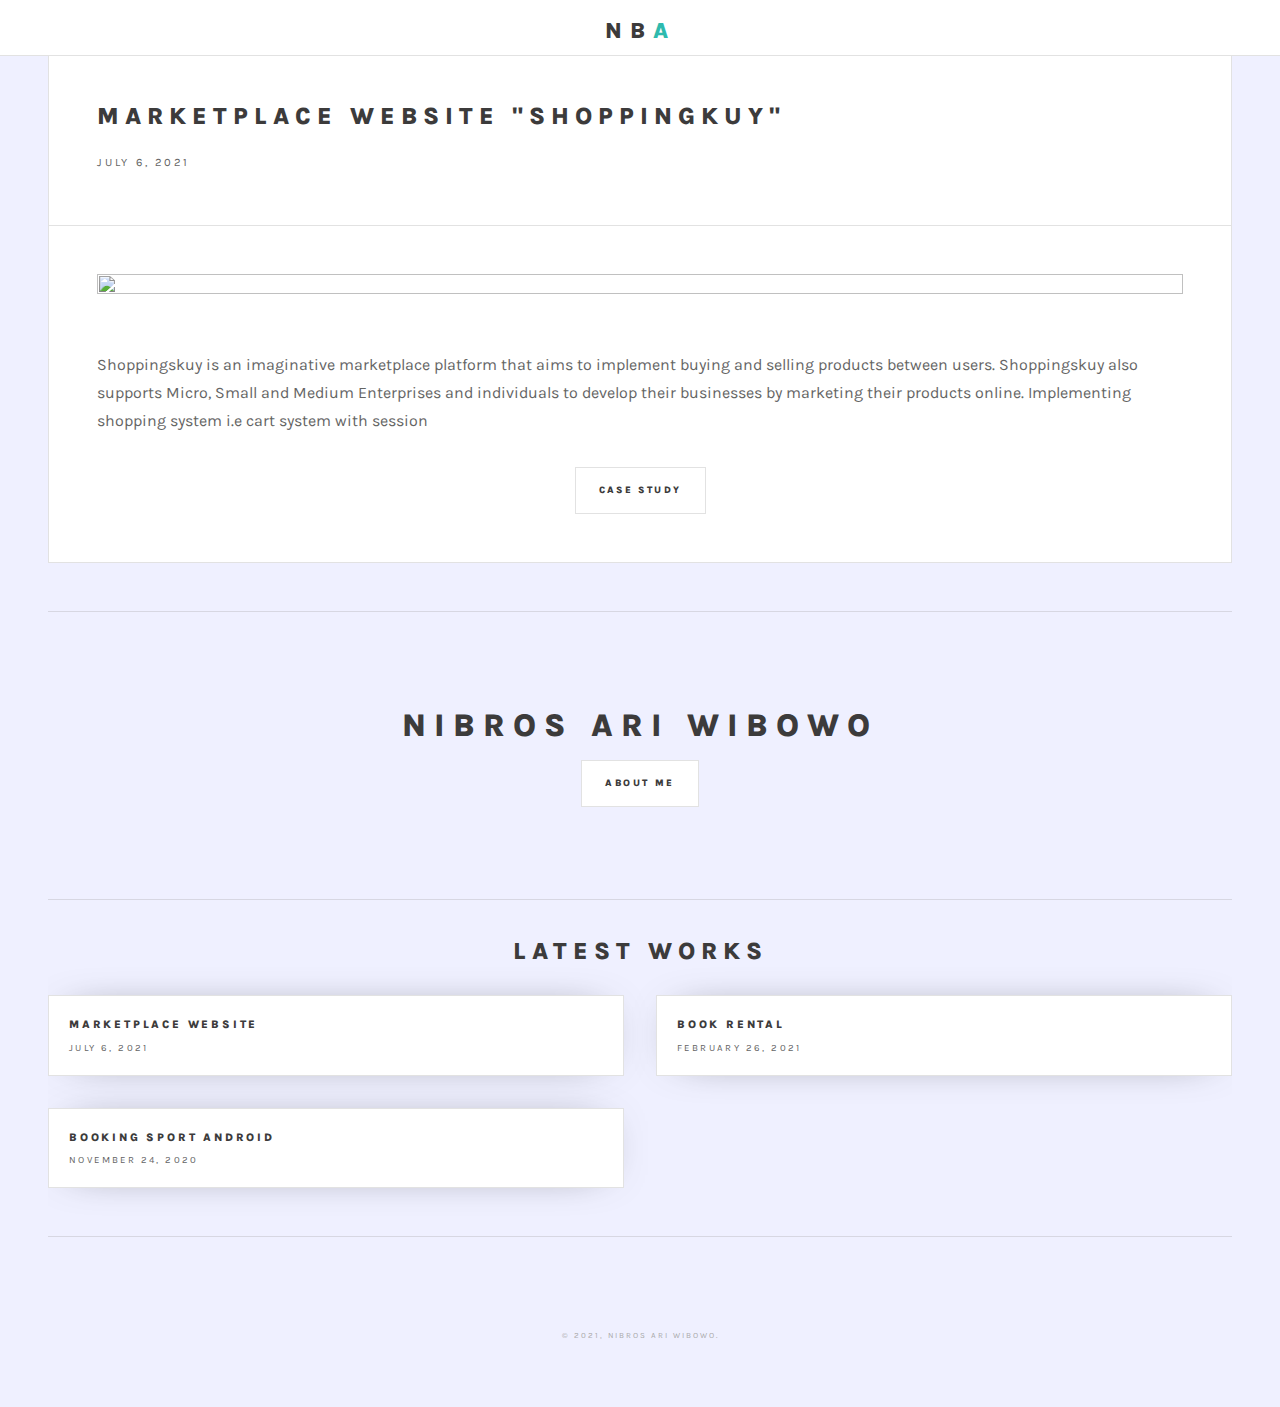
==== index.html @ beeecc29 "Intro on bookrent.html" ====
<!DOCTYPE HTML>
<html>

<head>
	<title>Portofolio Nibros Ari Wibowo</title>
	<meta charset="utf-8" />
	<meta name="viewport" content="width=device-width, initial-scale=1, user-scalable=no" />
	<link rel="stylesheet" href="assets/css/main.css" />
</head>

<body class="is-preload">
	<i class="fas fa-arrow-up" onclick="topFunction()" id="goTopBtn" title="Go to top"></i>

	<!-- Wrapper -->
	<div id="wrapper">

		<!-- Header -->
		<header id="header">
			<h1 style="font-size: 2rem;"><a href="index.html">NB<span style="color: #2ebaae;">A</span></a></h1>
		</header>

		<!-- Main -->
		<div id="main">

			<!-- Post -->
			<article class="post">
				<header>
					<div class="title">
						<h2><a href="shoppingskuy.html">Marketplace Website "Shoppingkuy"</a></h2>
						<p>July 6, 2021</p>
					</div>
				</header>
				<a href="shoppingskuy.html" class="image featured"><img src="images/shoppingskuy-thumbnail.jpg" alt=""
						height="10%" /></a>
				<p>Shoppingskuy is an imaginative marketplace platform that aims to implement buying and
					selling products
					between
					users. Shoppingskuy also supports Micro, Small and Medium Enterprises and individuals to develop their
					businesses
					by marketing their products online. Implementing shopping system i.e cart system with session</p>
				<footer>
					<ul class="actions reading">
						<li><a href="shoppingskuy.html" class="button icon solid fa-arrow-right">CASE STUDY</a></li>
					</ul>
				</footer>
			</article>
		</div>

		<!-- Sidebar -->
		<section id="sidebar">

			<!-- Intro -->
			<section id="intro">
				<header class="pad-body">
					<h2>Nibros Ari Wibowo</h2>
					<a href="#aboutme" class="button icon solid fa-user" for="modal-1">About Me</a>
					<ul class="icons">
						<li><a href="https://github.com/ariiera-code" class="icon brands fa-github"><span
									class="label">Github</span></a>
						</li>
						<li><a href="#" class="icon brands fa-linkedin-in"><span class="label">Linked-in</span></a></li>
						<li><a href="https://mail.google.com/mail/?view=cm&fs=1&to=thankyounibros@gmail.com"
								class="icon solid fa-envelope"><span class="label">Email</span></a>
						</li>
					</ul>
				</header>
			</section>

			<!-- Mini Posts -->
			<section>
				<h2 style="font-size: 1.5rem;">Latest Works</h2>
				<div class="mini-posts">
					<!-- Mini Post -->
					<article class="mini-post">
						<header>
							<h3><a href="shoppingskuy.html">Marketplace Website</a></h3>
							<time class="published" datetime="2021-7-6">July 6, 2021</time>
						</header>
						<a href="shoppingskuy.html" class="image"><img src="images/shoppingskuy-thumbnail.jpg" alt="" /></a>
					</article>

					<!-- Mini Post -->
					<article class="mini-post">
						<header>
							<h3><a href="bookrents.html">Book Rental</a></h3>
							<time class="published" datetime="2021-2-26">February 26, 2021</time>
						</header>
						<a href="bookrents.html" class="image"><img src="images/bookrents-thumbnail.jpg" alt="" /></a>
					</article>

					<!-- Mini Post -->
					<article class="mini-post">
						<header>
							<h3><a href="booksport.html">Booking Sport Android</a></h3>
							<time class="published" datetime="2020-11-24">November 24, 2020</time>
						</header>
						<a href="booksport.html" class="image"><img src="images/booksport-thumbnail.jpg" alt="" /></a>
					</article>
				</div>
			</section>

			<!-- Footer -->
			<section id="footer" style="text-align: center;">
				<ul class="icons">
					<li><a href="https://github.com/ariiera-code" class="icon brands fa-github"><span
								class="label">Github</span></a>
					</li>
					<li><a href="#" class="icon brands fa-linkedin-in"><span class="label">Linked-in</span></a></li>
					<li>
						<div href="thankyounibros@gmail.com" class="icon solid fa-envelope popup"
							onclick='CopyToClipboard("thankyounibros@gmail.com", true, "Email copied to clipboard" )'>
							<span class="popuptext" id="emailPopup">Email Copied!</span>
						</div>
					</li>
				</ul>
				<p class="copyright">&copy; 2021, Nibros Ari Wibowo.</p>
			</section>

		</section>

	</div>

	<!-- Modal - About me -->
	<div class="cssmodal dialog" id="aboutme">
		<a href="#/" class="veil"></a>
		<figure>
			<h2>About Me<a href="#/" class="smallclose icon solid fa-times" aria-label="Close Modal Box"
					style="padding:0;"></a></h2>
			I am a self-starter and creative thinker. Hard-working <strong>Full-Stack Developer</strong> with a flair for
			creating elegant
			solutions in the least amount of time. <strong>Looking for growth opportunities</strong> to try new technologies
			and
			grow
			my
			technical
			skill set in a <strong>team-based</strong> atmosphere.
		</figure>
	</div>

	<!-- Scripts -->
	<script src="assets/js/jquery.min.js"></script>
	<script src="assets/js/browser.min.js"></script>
	<script src="assets/js/breakpoints.min.js"></script>
	<script src="assets/js/util.js"></script>
	<script src="assets/js/main.js"></script>

</body>

</html>
---- assets/css/main.css ----
@import url(fontawesome-all.min.css);
@import url('https://fonts.googleapis.com/css2?family=Source+Code+Pro:wght@300;400&display=swap');
@import url('https://fonts.googleapis.com/css2?family=Karla:wght@300;400;500;700;800;900');
@import url('https://fonts.googleapis.com/css2?family=Libre+Baskerville&display=swap');

/*
	Future Imperfect by HTML5 UP
	html5up.net | @ajlkn
	Free for personal and commercial use under the CCA 3.0 license (html5up.net/license)
*/

:root{
	scrollbar-color: #2ebaae rgb(34, 40, 49) !important;
  scrollbar-width: thin !important;
}

html{
  scroll-behavior: smooth;
}

body::-webkit-scrollbar {
  width: 0.25rem;
}

body::-webkit-scrollbar-track {
  background: rgb(34, 40, 49);
}

body::-webkit-scrollbar-thumb {
  background: #2ebaae;
}

ul::-webkit-scrollbar {
  height: 0.25rem;
}

ul::-webkit-scrollbar-track {
  background: rgb(34, 40, 49);
}

ul::-webkit-scrollbar-thumb {
  background: #2ebaae;
}

html, body, div, span, applet, object,
iframe, h1, h2, h3, h4, h5, h6, p, blockquote,
pre, a, abbr, acronym, address, big, cite,
code, del, dfn, em, img, ins, kbd, q, s, samp,
small, strike, strong, sub, sup, tt, var, b,
u, i, center, dl, dt, dd, ol, ul, li, fieldset,
form, label, legend, table, caption, tbody,
tfoot, thead, tr, th, td, article, aside,
canvas, details, embed, figure, figcaption,
footer, header, hgroup, menu, nav, output, ruby,
section, summary, time, mark, audio, video {
	margin: 0;
	padding: 0;
	border: 0;
	font-size: 100%;
	font: inherit;
	vertical-align: baseline;}

article, aside, details, figcaption, figure,
footer, header, hgroup, menu, nav, section {
	display: block;}

body {
	line-height: 1;
}

ol, ul {
	list-style: none;
}

blockquote, q {
	quotes: none;
}

	blockquote:before, blockquote:after, q:before, q:after {
		content: '';
		content: none;
	}

table {
	border-collapse: collapse;
	border-spacing: 0;
}

body {
	-webkit-text-size-adjust: none;
}

mark {
	background-color: transparent;
	color: inherit;
}

input::-moz-focus-inner {
	border: 0;
	padding: 0;
}

input, select, textarea {
	-moz-appearance: none;
	-webkit-appearance: none;
	-ms-appearance: none;
	appearance: none;
}

/* Basic */

	@-ms-viewport {
		width: device-width;
	}

	body {
		-ms-overflow-style: scrollbar;
	}

	@media screen and (max-width: 480px) {

		html, body {
			min-width: 320px;
		}

	}

	html {
		box-sizing: border-box;
	}

	*, *:before, *:after {
		box-sizing: inherit;
	}

	body {
		background: #f4f4f4;
	}

		body.is-preload *, body.is-preload *:before, body.is-preload *:after {
			-moz-animation: none !important;
			-webkit-animation: none !important;
			-ms-animation: none !important;
			animation: none !important;
			-moz-transition: none !important;
			-webkit-transition: none !important;
			-ms-transition: none !important;
			transition: none !important;
		}

/* Type */

	body, input, select, textarea {
		color: #646464;
		font-family: "Karla", sans-serif !important;
		font-size: 14pt;
		font-weight: 400;
		line-height: 1.75;
	}

		@media screen and (max-width: 1680px) {

			body, input, select, textarea {
				font-size: 12pt;
			}

		}

		@media screen and (max-width: 1280px) {

			body, input, select, textarea {
				font-size: 12pt;
			}

		}

		@media screen and (max-width: 980px) {

			body, input, select, textarea {
				font-size: 12pt;
			}

		}

		@media screen and (max-width: 736px) {

			body, input, select, textarea {
				font-size: 12pt;
			}

		}

		@media screen and (max-width: 480px) {

			body, input, select, textarea {
				font-size: 12pt;
			}

		}

	a {
		-moz-transition: color 0.2s ease, border-bottom-color 0.2s ease;
		-webkit-transition: color 0.2s ease, border-bottom-color 0.2s ease;
		-ms-transition: color 0.2s ease, border-bottom-color 0.2s ease;
		transition: color 0.2s ease, border-bottom-color 0.2s ease;
		border-bottom: dotted 1px rgba(160, 160, 160, 0.65);
		color: inherit;
		text-decoration: none;
	}

		a:before {
			-moz-transition: color 0.2s ease;
			-webkit-transition: color 0.2s ease;
			-ms-transition: color 0.2s ease;
			transition: color 0.2s ease;
		}

		a:hover {
			border-bottom-color: transparent;
			color: #2ebaae !important;
		}

			a:hover:before {
				color: #2ebaae !important;
			}

	strong, b {
		color: #3c3b3b;
		font-weight: 700;
	}

	em, i {
		font-style: italic;
	}

	p {
		margin: 0 0 2em 0;
	}

	h1, h2, h3, h4, h5, h6 {
		color: #3c3b3b;
		font-family: "Karla", Helvetica, sans-serif !important;
		font-weight: 800;
		letter-spacing: 0.25em;
		line-height: 1.65;
		margin: 0 0 1em 0;
		text-transform: uppercase;
	}

		h1 a, h2 a, h3 a, h4 a, h5 a, h6 a {
			color: inherit;
			border-bottom: 0;
		}

	h2 {
		font-size: 1.1em;
	}

	h3 {
		font-size: 0.9em;
	}

	h4 {
		font-size: 0.7em;
	}

	h5 {
		font-size: 0.7em;
	}

	h6 {
		font-size: 0.7em;
	}

	sub {
		font-size: 0.8em;
		position: relative;
		top: 0.5em;
	}

	sup {
		font-size: 0.8em;
		position: relative;
		top: -0.5em;
	}

	blockquote {
		border-left: solid 4px rgba(160, 160, 160, 0.3);
		font-style: italic;
		margin: 0 0 2em 0;
		padding: 0.5em 0 0.5em 2em;
	}

	code {
		background: rgba(160, 160, 160, 0.075);
		border: solid 1px rgba(160, 160, 160, 0.3);
		font-family: "Courier New", monospace !important;
		font-size: 0.9em;
		margin: 0 0.25em;
		padding: 0.25em 0.65em;
	}

	pre {
		-webkit-overflow-scrolling: touch;
		font-family: "Courier New", monospace !important;
		font-size: 0.9em;
		margin: 0 0 2em 0;
	}

		pre code {
			display: block;
			line-height: 1.75em;
			padding: 1em 1.5em;
			overflow-x: auto;
		}

	hr {
		border: 0;
		border-bottom: solid 1px rgba(160, 160, 160, 0.3);
		margin: 2em 0;
	}

		hr.major {
			margin: 3em 0;
		}

	.align-left {
		text-align: left;
	}

	.align-center {
		text-align: center;
	}

	.align-right {
		text-align: right;
	}

/* Row */

	.row {
		display: flex;
		flex-wrap: wrap;
		box-sizing: border-box;
		align-items: stretch;
	}

		.row > * {
			box-sizing: border-box;
		}

		.row.gtr-uniform > * > :last-child {
			margin-bottom: 0;
		}

		.row.aln-left {
			justify-content: flex-start;
		}

		.row.aln-center {
			justify-content: center;
		}

		.row.aln-right {
			justify-content: flex-end;
		}

		.row.aln-top {
			align-items: flex-start;
		}

		.row.aln-middle {
			align-items: center;
		}

		.row.aln-bottom {
			align-items: flex-end;
		}

		.row > .imp {
			order: -1;
		}

		.row > .col-1 {
			width: 8.33333%;
		}

		.row > .off-1 {
			margin-left: 8.33333%;
		}

		.row > .col-2 {
			width: 16.66667%;
		}

		.row > .off-2 {
			margin-left: 16.66667%;
		}

		.row > .col-3 {
			width: 25%;
		}

		.row > .off-3 {
			margin-left: 25%;
		}

		.row > .col-4 {
			width: 33.33333%;
		}

		.row > .off-4 {
			margin-left: 33.33333%;
		}

		.row > .col-5 {
			width: 41.66667%;
		}

		.row > .off-5 {
			margin-left: 41.66667%;
		}

		.row > .col-6 {
			width: 50%;
		}

		.row > .off-6 {
			margin-left: 50%;
		}

		.row > .col-7 {
			width: 58.33333%;
		}

		.row > .off-7 {
			margin-left: 58.33333%;
		}

		.row > .col-8 {
			width: 66.66667%;
		}

		.row > .off-8 {
			margin-left: 66.66667%;
		}

		.row > .col-9 {
			width: 75%;
		}

		.row > .off-9 {
			margin-left: 75%;
		}

		.row > .col-10 {
			width: 83.33333%;
		}

		.row > .off-10 {
			margin-left: 83.33333%;
		}

		.row > .col-11 {
			width: 91.66667%;
		}

		.row > .off-11 {
			margin-left: 91.66667%;
		}

		.row > .col-12 {
			width: 100%;
		}

		.row > .off-12 {
			margin-left: 100%;
		}

		.row.gtr-0 {
			margin-top: 0;
			margin-left: 0em;
		}

			.row.gtr-0 > * {
				padding: 0 0 0 0em;
			}

			.row.gtr-0.gtr-uniform {
				margin-top: 0em;
			}

				.row.gtr-0.gtr-uniform > * {
					padding-top: 0em;
				}

		.row.gtr-25 {
			margin-top: 0;
			margin-left: -0.25em;
		}

			.row.gtr-25 > * {
				padding: 0 0 0 0.25em;
			}

			.row.gtr-25.gtr-uniform {
				margin-top: -0.25em;
			}

				.row.gtr-25.gtr-uniform > * {
					padding-top: 0.25em;
				}

		.row.gtr-50 {
			margin-top: 0;
			margin-left: -0.5em;
		}

			.row.gtr-50 > * {
				padding: 0 0 0 0.5em;
			}

			.row.gtr-50.gtr-uniform {
				margin-top: -0.5em;
			}

				.row.gtr-50.gtr-uniform > * {
					padding-top: 0.5em;
				}

		.row {
			margin-top: 0;
			margin-left: -1em;
		}

			.row > * {
				padding: 0 0 0 1em;
			}

			.row.gtr-uniform {
				margin-top: -1em;
			}

				.row.gtr-uniform > * {
					padding-top: 1em;
				}

		.row.gtr-150 {
			margin-top: 0;
			margin-left: -1.5em;
		}

			.row.gtr-150 > * {
				padding: 0 0 0 1.5em;
			}

			.row.gtr-150.gtr-uniform {
				margin-top: -1.5em;
			}

				.row.gtr-150.gtr-uniform > * {
					padding-top: 1.5em;
				}

		.row.gtr-200 {
			margin-top: 0;
			margin-left: -2em;
		}

			.row.gtr-200 > * {
				padding: 0 0 0 2em;
			}

			.row.gtr-200.gtr-uniform {
				margin-top: -2em;
			}

				.row.gtr-200.gtr-uniform > * {
					padding-top: 2em;
				}

		@media screen and (max-width: 1680px) {

			.row {
				display: flex;
				flex-wrap: wrap;
				box-sizing: border-box;
				align-items: stretch;
			}

				.row > * {
					box-sizing: border-box;
				}

				.row.gtr-uniform > * > :last-child {
					margin-bottom: 0;
				}

				.row.aln-left {
					justify-content: flex-start;
				}

				.row.aln-center {
					justify-content: center;
				}

				.row.aln-right {
					justify-content: flex-end;
				}

				.row.aln-top {
					align-items: flex-start;
				}

				.row.aln-middle {
					align-items: center;
				}

				.row.aln-bottom {
					align-items: flex-end;
				}

				.row > .imp-xlarge {
					order: -1;
				}

				.row > .col-1-xlarge {
					width: 8.33333%;
				}

				.row > .off-1-xlarge {
					margin-left: 8.33333%;
				}

				.row > .col-2-xlarge {
					width: 16.66667%;
				}

				.row > .off-2-xlarge {
					margin-left: 16.66667%;
				}

				.row > .col-3-xlarge {
					width: 25%;
				}

				.row > .off-3-xlarge {
					margin-left: 25%;
				}

				.row > .col-4-xlarge {
					width: 33.33333%;
				}

				.row > .off-4-xlarge {
					margin-left: 33.33333%;
				}

				.row > .col-5-xlarge {
					width: 41.66667%;
				}

				.row > .off-5-xlarge {
					margin-left: 41.66667%;
				}

				.row > .col-6-xlarge {
					width: 50%;
				}

				.row > .off-6-xlarge {
					margin-left: 50%;
				}

				.row > .col-7-xlarge {
					width: 58.33333%;
				}

				.row > .off-7-xlarge {
					margin-left: 58.33333%;
				}

				.row > .col-8-xlarge {
					width: 66.66667%;
				}

				.row > .off-8-xlarge {
					margin-left: 66.66667%;
				}

				.row > .col-9-xlarge {
					width: 75%;
				}

				.row > .off-9-xlarge {
					margin-left: 75%;
				}

				.row > .col-10-xlarge {
					width: 83.33333%;
				}

				.row > .off-10-xlarge {
					margin-left: 83.33333%;
				}

				.row > .col-11-xlarge {
					width: 91.66667%;
				}

				.row > .off-11-xlarge {
					margin-left: 91.66667%;
				}

				.row > .col-12-xlarge {
					width: 100%;
				}

				.row > .off-12-xlarge {
					margin-left: 100%;
				}

				.row.gtr-0 {
					margin-top: 0;
					margin-left: 0em;
				}

					.row.gtr-0 > * {
						padding: 0 0 0 0em;
					}

					.row.gtr-0.gtr-uniform {
						margin-top: 0em;
					}

						.row.gtr-0.gtr-uniform > * {
							padding-top: 0em;
						}

				.row.gtr-25 {
					margin-top: 0;
					margin-left: -0.25em;
				}

					.row.gtr-25 > * {
						padding: 0 0 0 0.25em;
					}

					.row.gtr-25.gtr-uniform {
						margin-top: -0.25em;
					}

						.row.gtr-25.gtr-uniform > * {
							padding-top: 0.25em;
						}

				.row.gtr-50 {
					margin-top: 0;
					margin-left: -0.5em;
				}

					.row.gtr-50 > * {
						padding: 0 0 0 0.5em;
					}

					.row.gtr-50.gtr-uniform {
						margin-top: -0.5em;
					}

						.row.gtr-50.gtr-uniform > * {
							padding-top: 0.5em;
						}

				.row {
					margin-top: 0;
					margin-left: -1em;
				}

					.row > * {
						padding: 0 0 0 1em;
					}

					.row.gtr-uniform {
						margin-top: -1em;
					}

						.row.gtr-uniform > * {
							padding-top: 1em;
						}

				.row.gtr-150 {
					margin-top: 0;
					margin-left: -1.5em;
				}

					.row.gtr-150 > * {
						padding: 0 0 0 1.5em;
					}

					.row.gtr-150.gtr-uniform {
						margin-top: -1.5em;
					}

						.row.gtr-150.gtr-uniform > * {
							padding-top: 1.5em;
						}

				.row.gtr-200 {
					margin-top: 0;
					margin-left: -2em;
				}

					.row.gtr-200 > * {
						padding: 0 0 0 2em;
					}

					.row.gtr-200.gtr-uniform {
						margin-top: -2em;
					}

						.row.gtr-200.gtr-uniform > * {
							padding-top: 2em;
						}

		}

		@media screen and (max-width: 1280px) {

			.row {
				display: flex;
				flex-wrap: wrap;
				box-sizing: border-box;
				align-items: stretch;
			}

				.row > * {
					box-sizing: border-box;
				}

				.row.gtr-uniform > * > :last-child {
					margin-bottom: 0;
				}

				.row.aln-left {
					justify-content: flex-start;
				}

				.row.aln-center {
					justify-content: center;
				}

				.row.aln-right {
					justify-content: flex-end;
				}

				.row.aln-top {
					align-items: flex-start;
				}

				.row.aln-middle {
					align-items: center;
				}

				.row.aln-bottom {
					align-items: flex-end;
				}

				.row > .imp-large {
					order: -1;
				}

				.row > .col-1-large {
					width: 8.33333%;
				}

				.row > .off-1-large {
					margin-left: 8.33333%;
				}

				.row > .col-2-large {
					width: 16.66667%;
				}

				.row > .off-2-large {
					margin-left: 16.66667%;
				}

				.row > .col-3-large {
					width: 25%;
				}

				.row > .off-3-large {
					margin-left: 25%;
				}

				.row > .col-4-large {
					width: 33.33333%;
				}

				.row > .off-4-large {
					margin-left: 33.33333%;
				}

				.row > .col-5-large {
					width: 41.66667%;
				}

				.row > .off-5-large {
					margin-left: 41.66667%;
				}

				.row > .col-6-large {
					width: 50%;
				}

				.row > .off-6-large {
					margin-left: 50%;
				}

				.row > .col-7-large {
					width: 58.33333%;
				}

				.row > .off-7-large {
					margin-left: 58.33333%;
				}

				.row > .col-8-large {
					width: 66.66667%;
				}

				.row > .off-8-large {
					margin-left: 66.66667%;
				}

				.row > .col-9-large {
					width: 75%;
				}

				.row > .off-9-large {
					margin-left: 75%;
				}

				.row > .col-10-large {
					width: 83.33333%;
				}

				.row > .off-10-large {
					margin-left: 83.33333%;
				}

				.row > .col-11-large {
					width: 91.66667%;
				}

				.row > .off-11-large {
					margin-left: 91.66667%;
				}

				.row > .col-12-large {
					width: 100%;
				}

				.row > .off-12-large {
					margin-left: 100%;
				}

				.row.gtr-0 {
					margin-top: 0;
					margin-left: 0em;
				}

					.row.gtr-0 > * {
						padding: 0 0 0 0em;
					}

					.row.gtr-0.gtr-uniform {
						margin-top: 0em;
					}

						.row.gtr-0.gtr-uniform > * {
							padding-top: 0em;
						}

				.row.gtr-25 {
					margin-top: 0;
					margin-left: -0.25em;
				}

					.row.gtr-25 > * {
						padding: 0 0 0 0.25em;
					}

					.row.gtr-25.gtr-uniform {
						margin-top: -0.25em;
					}

						.row.gtr-25.gtr-uniform > * {
							padding-top: 0.25em;
						}

				.row.gtr-50 {
					margin-top: 0;
					margin-left: -0.5em;
				}

					.row.gtr-50 > * {
						padding: 0 0 0 0.5em;
					}

					.row.gtr-50.gtr-uniform {
						margin-top: -0.5em;
					}

						.row.gtr-50.gtr-uniform > * {
							padding-top: 0.5em;
						}

				.row {
					margin-top: 0;
					margin-left: -1em;
				}

					.row > * {
						padding: 0 0 0 1em;
					}

					.row.gtr-uniform {
						margin-top: -1em;
					}

						.row.gtr-uniform > * {
							padding-top: 1em;
						}

				.row.gtr-150 {
					margin-top: 0;
					margin-left: -1.5em;
				}

					.row.gtr-150 > * {
						padding: 0 0 0 1.5em;
					}

					.row.gtr-150.gtr-uniform {
						margin-top: -1.5em;
					}

						.row.gtr-150.gtr-uniform > * {
							padding-top: 1.5em;
						}

				.row.gtr-200 {
					margin-top: 0;
					margin-left: -2em;
				}

					.row.gtr-200 > * {
						padding: 0 0 0 2em;
					}

					.row.gtr-200.gtr-uniform {
						margin-top: -2em;
					}

						.row.gtr-200.gtr-uniform > * {
							padding-top: 2em;
						}

		}

		@media screen and (max-width: 980px) {

			.row {
				display: flex;
				flex-wrap: wrap;
				box-sizing: border-box;
				align-items: stretch;
			}

				.row > * {
					box-sizing: border-box;
				}

				.row.gtr-uniform > * > :last-child {
					margin-bottom: 0;
				}

				.row.aln-left {
					justify-content: flex-start;
				}

				.row.aln-center {
					justify-content: center;
				}

				.row.aln-right {
					justify-content: flex-end;
				}

				.row.aln-top {
					align-items: flex-start;
				}

				.row.aln-middle {
					align-items: center;
				}

				.row.aln-bottom {
					align-items: flex-end;
				}

				.row > .imp-medium {
					order: -1;
				}

				.row > .col-1-medium {
					width: 8.33333%;
				}

				.row > .off-1-medium {
					margin-left: 8.33333%;
				}

				.row > .col-2-medium {
					width: 16.66667%;
				}

				.row > .off-2-medium {
					margin-left: 16.66667%;
				}

				.row > .col-3-medium {
					width: 25%;
				}

				.row > .off-3-medium {
					margin-left: 25%;
				}

				.row > .col-4-medium {
					width: 33.33333%;
				}

				.row > .off-4-medium {
					margin-left: 33.33333%;
				}

				.row > .col-5-medium {
					width: 41.66667%;
				}

				.row > .off-5-medium {
					margin-left: 41.66667%;
				}

				.row > .col-6-medium {
					width: 50%;
				}

				.row > .off-6-medium {
					margin-left: 50%;
				}

				.row > .col-7-medium {
					width: 58.33333%;
				}

				.row > .off-7-medium {
					margin-left: 58.33333%;
				}

				.row > .col-8-medium {
					width: 66.66667%;
				}

				.row > .off-8-medium {
					margin-left: 66.66667%;
				}

				.row > .col-9-medium {
					width: 75%;
				}

				.row > .off-9-medium {
					margin-left: 75%;
				}

				.row > .col-10-medium {
					width: 83.33333%;
				}

				.row > .off-10-medium {
					margin-left: 83.33333%;
				}

				.row > .col-11-medium {
					width: 91.66667%;
				}

				.row > .off-11-medium {
					margin-left: 91.66667%;
				}

				.row > .col-12-medium {
					width: 100%;
				}

				.row > .off-12-medium {
					margin-left: 100%;
				}

				.row.gtr-0 {
					margin-top: 0;
					margin-left: 0em;
				}

					.row.gtr-0 > * {
						padding: 0 0 0 0em;
					}

					.row.gtr-0.gtr-uniform {
						margin-top: 0em;
					}

						.row.gtr-0.gtr-uniform > * {
							padding-top: 0em;
						}

				.row.gtr-25 {
					margin-top: 0;
					margin-left: -0.25em;
				}

					.row.gtr-25 > * {
						padding: 0 0 0 0.25em;
					}

					.row.gtr-25.gtr-uniform {
						margin-top: -0.25em;
					}

						.row.gtr-25.gtr-uniform > * {
							padding-top: 0.25em;
						}

				.row.gtr-50 {
					margin-top: 0;
					margin-left: -0.5em;
				}

					.row.gtr-50 > * {
						padding: 0 0 0 0.5em;
					}

					.row.gtr-50.gtr-uniform {
						margin-top: -0.5em;
					}

						.row.gtr-50.gtr-uniform > * {
							padding-top: 0.5em;
						}

				.row {
					margin-top: 0;
					margin-left: -1em;
				}

					.row > * {
						padding: 0 0 0 1em;
					}

					.row.gtr-uniform {
						margin-top: -1em;
					}

						.row.gtr-uniform > * {
							padding-top: 1em;
						}

				.row.gtr-150 {
					margin-top: 0;
					margin-left: -1.5em;
				}

					.row.gtr-150 > * {
						padding: 0 0 0 1.5em;
					}

					.row.gtr-150.gtr-uniform {
						margin-top: -1.5em;
					}

						.row.gtr-150.gtr-uniform > * {
							padding-top: 1.5em;
						}

				.row.gtr-200 {
					margin-top: 0;
					margin-left: -2em;
				}

					.row.gtr-200 > * {
						padding: 0 0 0 2em;
					}

					.row.gtr-200.gtr-uniform {
						margin-top: -2em;
					}

						.row.gtr-200.gtr-uniform > * {
							padding-top: 2em;
						}

		}

		@media screen and (max-width: 736px) {

			.row {
				display: flex;
				flex-wrap: wrap;
				box-sizing: border-box;
				align-items: stretch;
			}

				.row > * {
					box-sizing: border-box;
				}

				.row.gtr-uniform > * > :last-child {
					margin-bottom: 0;
				}

				.row.aln-left {
					justify-content: flex-start;
				}

				.row.aln-center {
					justify-content: center;
				}

				.row.aln-right {
					justify-content: flex-end;
				}

				.row.aln-top {
					align-items: flex-start;
				}

				.row.aln-middle {
					align-items: center;
				}

				.row.aln-bottom {
					align-items: flex-end;
				}

				.row > .imp-small {
					order: -1;
				}

				.row > .col-1-small {
					width: 8.33333%;
				}

				.row > .off-1-small {
					margin-left: 8.33333%;
				}

				.row > .col-2-small {
					width: 16.66667%;
				}

				.row > .off-2-small {
					margin-left: 16.66667%;
				}

				.row > .col-3-small {
					width: 25%;
				}

				.row > .off-3-small {
					margin-left: 25%;
				}

				.row > .col-4-small {
					width: 33.33333%;
				}

				.row > .off-4-small {
					margin-left: 33.33333%;
				}

				.row > .col-5-small {
					width: 41.66667%;
				}

				.row > .off-5-small {
					margin-left: 41.66667%;
				}

				.row > .col-6-small {
					width: 50%;
				}

				.row > .off-6-small {
					margin-left: 50%;
				}

				.row > .col-7-small {
					width: 58.33333%;
				}

				.row > .off-7-small {
					margin-left: 58.33333%;
				}

				.row > .col-8-small {
					width: 66.66667%;
				}

				.row > .off-8-small {
					margin-left: 66.66667%;
				}

				.row > .col-9-small {
					width: 75%;
				}

				.row > .off-9-small {
					margin-left: 75%;
				}

				.row > .col-10-small {
					width: 83.33333%;
				}

				.row > .off-10-small {
					margin-left: 83.33333%;
				}

				.row > .col-11-small {
					width: 91.66667%;
				}

				.row > .off-11-small {
					margin-left: 91.66667%;
				}

				.row > .col-12-small {
					width: 100%;
				}

				.row > .off-12-small {
					margin-left: 100%;
				}

				.row.gtr-0 {
					margin-top: 0;
					margin-left: 0em;
				}

					.row.gtr-0 > * {
						padding: 0 0 0 0em;
					}

					.row.gtr-0.gtr-uniform {
						margin-top: 0em;
					}

						.row.gtr-0.gtr-uniform > * {
							padding-top: 0em;
						}

				.row.gtr-25 {
					margin-top: 0;
					margin-left: -0.25em;
				}

					.row.gtr-25 > * {
						padding: 0 0 0 0.25em;
					}

					.row.gtr-25.gtr-uniform {
						margin-top: -0.25em;
					}

						.row.gtr-25.gtr-uniform > * {
							padding-top: 0.25em;
						}

				.row.gtr-50 {
					margin-top: 0;
					margin-left: -0.5em;
				}

					.row.gtr-50 > * {
						padding: 0 0 0 0.5em;
					}

					.row.gtr-50.gtr-uniform {
						margin-top: -0.5em;
					}

						.row.gtr-50.gtr-uniform > * {
							padding-top: 0.5em;
						}

				.row {
					margin-top: 0;
					margin-left: -1em;
				}

					.row > * {
						padding: 0 0 0 1em;
					}

					.row.gtr-uniform {
						margin-top: -1em;
					}

						.row.gtr-uniform > * {
							padding-top: 1em;
						}

				.row.gtr-150 {
					margin-top: 0;
					margin-left: -1.5em;
				}

					.row.gtr-150 > * {
						padding: 0 0 0 1.5em;
					}

					.row.gtr-150.gtr-uniform {
						margin-top: -1.5em;
					}

						.row.gtr-150.gtr-uniform > * {
							padding-top: 1.5em;
						}

				.row.gtr-200 {
					margin-top: 0;
					margin-left: -2em;
				}

					.row.gtr-200 > * {
						padding: 0 0 0 2em;
					}

					.row.gtr-200.gtr-uniform {
						margin-top: -2em;
					}

						.row.gtr-200.gtr-uniform > * {
							padding-top: 2em;
						}

		}

		@media screen and (max-width: 480px) {

			.row {
				display: flex;
				flex-wrap: wrap;
				box-sizing: border-box;
				align-items: stretch;
			}

				.row > * {
					box-sizing: border-box;
				}

				.row.gtr-uniform > * > :last-child {
					margin-bottom: 0;
				}

				.row.aln-left {
					justify-content: flex-start;
				}

				.row.aln-center {
					justify-content: center;
				}

				.row.aln-right {
					justify-content: flex-end;
				}

				.row.aln-top {
					align-items: flex-start;
				}

				.row.aln-middle {
					align-items: center;
				}

				.row.aln-bottom {
					align-items: flex-end;
				}

				.row > .imp-xsmall {
					order: -1;
				}

				.row > .col-1-xsmall {
					width: 8.33333%;
				}

				.row > .off-1-xsmall {
					margin-left: 8.33333%;
				}

				.row > .col-2-xsmall {
					width: 16.66667%;
				}

				.row > .off-2-xsmall {
					margin-left: 16.66667%;
				}

				.row > .col-3-xsmall {
					width: 25%;
				}

				.row > .off-3-xsmall {
					margin-left: 25%;
				}

				.row > .col-4-xsmall {
					width: 33.33333%;
				}

				.row > .off-4-xsmall {
					margin-left: 33.33333%;
				}

				.row > .col-5-xsmall {
					width: 41.66667%;
				}

				.row > .off-5-xsmall {
					margin-left: 41.66667%;
				}

				.row > .col-6-xsmall {
					width: 50%;
				}

				.row > .off-6-xsmall {
					margin-left: 50%;
				}

				.row > .col-7-xsmall {
					width: 58.33333%;
				}

				.row > .off-7-xsmall {
					margin-left: 58.33333%;
				}

				.row > .col-8-xsmall {
					width: 66.66667%;
				}

				.row > .off-8-xsmall {
					margin-left: 66.66667%;
				}

				.row > .col-9-xsmall {
					width: 75%;
				}

				.row > .off-9-xsmall {
					margin-left: 75%;
				}

				.row > .col-10-xsmall {
					width: 83.33333%;
				}

				.row > .off-10-xsmall {
					margin-left: 83.33333%;
				}

				.row > .col-11-xsmall {
					width: 91.66667%;
				}

				.row > .off-11-xsmall {
					margin-left: 91.66667%;
				}

				.row > .col-12-xsmall {
					width: 100%;
				}

				.row > .off-12-xsmall {
					margin-left: 100%;
				}

				.row.gtr-0 {
					margin-top: 0;
					margin-left: 0em;
				}

					.row.gtr-0 > * {
						padding: 0 0 0 0em;
					}

					.row.gtr-0.gtr-uniform {
						margin-top: 0em;
					}

						.row.gtr-0.gtr-uniform > * {
							padding-top: 0em;
						}

				.row.gtr-25 {
					margin-top: 0;
					margin-left: -0.25em;
				}

					.row.gtr-25 > * {
						padding: 0 0 0 0.25em;
					}

					.row.gtr-25.gtr-uniform {
						margin-top: -0.25em;
					}

						.row.gtr-25.gtr-uniform > * {
							padding-top: 0.25em;
						}

				.row.gtr-50 {
					margin-top: 0;
					margin-left: -0.5em;
				}

					.row.gtr-50 > * {
						padding: 0 0 0 0.5em;
					}

					.row.gtr-50.gtr-uniform {
						margin-top: -0.5em;
					}

						.row.gtr-50.gtr-uniform > * {
							padding-top: 0.5em;
						}

				.row {
					margin-top: 0;
					margin-left: -1em;
				}

					.row > * {
						padding: 0 0 0 1em;
					}

					.row.gtr-uniform {
						margin-top: -1em;
					}

						.row.gtr-uniform > * {
							padding-top: 1em;
						}

				.row.gtr-150 {
					margin-top: 0;
					margin-left: -1.5em;
				}

					.row.gtr-150 > * {
						padding: 0 0 0 1.5em;
					}

					.row.gtr-150.gtr-uniform {
						margin-top: -1.5em;
					}

						.row.gtr-150.gtr-uniform > * {
							padding-top: 1.5em;
						}

				.row.gtr-200 {
					margin-top: 0;
					margin-left: -2em;
				}

					.row.gtr-200 > * {
						padding: 0 0 0 2em;
					}

					.row.gtr-200.gtr-uniform {
						margin-top: -2em;
					}

						.row.gtr-200.gtr-uniform > * {
							padding-top: 2em;
						}

		}

/* Author */

	.author {
		display: -moz-flex;
		display: -webkit-flex;
		display: -ms-flex;
		display: flex;
		-moz-flex-direction: row;
		-webkit-flex-direction: row;
		-ms-flex-direction: row;
		flex-direction: row;
		-moz-align-items: center;
		-webkit-align-items: center;
		-ms-align-items: center;
		align-items: center;
		-moz-justify-content: -moz-flex-end;
		-webkit-justify-content: -webkit-flex-end;
		-ms-justify-content: -ms-flex-end;
		justify-content: flex-end;
		border-bottom: 0;
		font-family: "Karla", Helvetica, sans-serif !important;
		font-size: 0.6em;
		font-weight: 400;
		letter-spacing: 0.25em;
		text-transform: uppercase;
		white-space: nowrap;
	}

		.author .name {
			-moz-transition: border-bottom-color 0.2s ease;
			-webkit-transition: border-bottom-color 0.2s ease;
			-ms-transition: border-bottom-color 0.2s ease;
			transition: border-bottom-color 0.2s ease;
			border-bottom: dotted 1px rgba(160, 160, 160, 0.65);
			display: block;
			margin: 0 1.5em 0 0;
		}

		.author img {
			border-radius: 100%;
			display: block;
			width: 4em;
		}

		.author:hover .name {
			border-bottom-color: transparent;
		}

/* Blurb */

	.blurb h2 {
		font-size: 0.8em;
		margin: 0 0 1.5em 0;
	}

	.blurb h3 {
		font-size: 0.7em;
	}

	.blurb p {
		font-size: 0.9em;
	}

/* Box */

	.box {
		border: solid 1px rgba(160, 160, 160, 0.3);
		margin-bottom: 2em;
		padding: 1.5em;
	}

		.box > :last-child,
		.box > :last-child > :last-child,
		.box > :last-child > :last-child > :last-child {
			margin-bottom: 0;
		}

		.box.alt {
			border: 0;
			border-radius: 0;
			padding: 0;
		}

/* Button */

	input[type="submit"],
	input[type="reset"],
	input[type="button"],
	button,
	.button {
		-moz-appearance: none;
		-webkit-appearance: none;
		-ms-appearance: none;
		appearance: none;
		-moz-transition: background-color 0.2s ease, box-shadow 0.2s ease, color 0.2s ease;
		-webkit-transition: background-color 0.2s ease, box-shadow 0.2s ease, color 0.2s ease;
		-ms-transition: background-color 0.2s ease, box-shadow 0.2s ease, color 0.2s ease;
		transition: background-color 0.2s ease, box-shadow 0.2s ease, color 0.2s ease;
		background-color: transparent;
		border: 0;
		box-shadow: inset 0 0 0 1px rgba(160, 160, 160, 0.3);
		color: #3c3b3b !important;
		cursor: pointer;
		display: inline-block;
		font-family: "Karla", sans-serif !important;
		font-size: 0.6em;
		font-weight: 800;
		height: 4.8125em;
		letter-spacing: 0.25em;
		line-height: 4.8125em;
		padding: 0 2.5em;
		text-align: center;
		text-decoration: none;
		text-transform: uppercase;
		white-space: nowrap;
		background: white;
	}

		input[type="submit"]:hover,
		input[type="reset"]:hover,
		input[type="button"]:hover,
		button:hover,
		.button:hover {
			box-shadow: inset 0 0 0 1px #2ebaae;
			color: #2ebaae !important;
		}

			input[type="submit"]:hover:active,
			input[type="reset"]:hover:active,
			input[type="button"]:hover:active,
			button:hover:active,
			.button:hover:active {
				background-color: rgba(46, 186, 174, 0.05);
			}

		input[type="submit"]:before, input[type="submit"]:after,
		input[type="reset"]:before,
		input[type="reset"]:after,
		input[type="button"]:before,
		input[type="button"]:after,
		button:before,
		button:after,
		.button:before,
		.button:after {
			color: #aaaaaa;
			position: relative;
		}

		input[type="submit"]:before,
		input[type="reset"]:before,
		input[type="button"]:before,
		button:before,
		.button:before {
			left: -1em;
			padding: 0 0 0 0.75em;
		}

		input[type="submit"]:after,
		input[type="reset"]:after,
		input[type="button"]:after,
		button:after,
		.button:after {
			left: 1em;
			padding: 0 0.75em 0 0;
		}

		input[type="submit"].fit,
		input[type="reset"].fit,
		input[type="button"].fit,
		button.fit,
		.button.fit {
			width: 100%;
		}

		input[type="submit"].large,
		input[type="reset"].large,
		input[type="button"].large,
		button.large,
		.button.large {
			font-size: 0.7em;
			padding: 0 3em;
		}

		input[type="submit"].small,
		input[type="reset"].small,
		input[type="button"].small,
		button.small,
		.button.small {
			font-size: 0.5em;
		}

		input[type="submit"].disabled, input[type="submit"]:disabled,
		input[type="reset"].disabled,
		input[type="reset"]:disabled,
		input[type="button"].disabled,
		input[type="button"]:disabled,
		button.disabled,
		button:disabled,
		.button.disabled,
		.button:disabled {
			pointer-events: none;
			color: rgba(160, 160, 160, 0.3) !important;
		}

			input[type="submit"].disabled:before, input[type="submit"]:disabled:before,
			input[type="reset"].disabled:before,
			input[type="reset"]:disabled:before,
			input[type="button"].disabled:before,
			input[type="button"]:disabled:before,
			button.disabled:before,
			button:disabled:before,
			.button.disabled:before,
			.button:disabled:before {
				color: rgba(160, 160, 160, 0.3) !important;
			}

/* Form */

	form {
		margin: 0 0 2em 0;
	}

		form.search {
			text-decoration: none;
			position: relative;
		}

			form.search:before {
				-moz-osx-font-smoothing: grayscale;
				-webkit-font-smoothing: antialiased;
				display: inline-block;
				font-style: normal;
				font-variant: normal;
				text-rendering: auto;
				line-height: 1;
				text-transform: none !important;
				font-family: 'Font Awesome 5 Free';
				font-weight: 900;
			}

			form.search:before {
				color: #aaaaaa;
				content: '\f002';
				display: block;
				height: 2.75em;
				left: 0;
				line-height: 2.75em;
				position: absolute;
				text-align: center;
				top: 0;
				width: 2.5em;
			}

			form.search > input:first-child {
				padding-left: 2.5em;
			}

	label {
		color: #3c3b3b;
		display: block;
		font-size: 0.9em;
		font-weight: 700;
		margin: 0 0 1em 0;
	}

	input[type="text"],
	input[type="password"],
	input[type="email"],
	input[type="tel"],
	select,
	textarea {
		-moz-appearance: none;
		-webkit-appearance: none;
		-ms-appearance: none;
		appearance: none;
		background: rgba(160, 160, 160, 0.075);
		border: none;
		border: solid 1px rgba(160, 160, 160, 0.3);
		border-radius: 0;
		color: inherit;
		display: block;
		outline: 0;
		padding: 0 1em;
		text-decoration: none;
		width: 100%;
	}

		input[type="text"]:invalid,
		input[type="password"]:invalid,
		input[type="email"]:invalid,
		input[type="tel"]:invalid,
		select:invalid,
		textarea:invalid {
			box-shadow: none;
		}

		input[type="text"]:focus,
		input[type="password"]:focus,
		input[type="email"]:focus,
		input[type="tel"]:focus,
		select:focus,
		textarea:focus {
			border-color: #2ebaae;
			box-shadow: inset 0 0 0 1px #2ebaae;
		}

	.select-wrapper {
		text-decoration: none;
		display: block;
		position: relative;
	}

		.select-wrapper:before {
			-moz-osx-font-smoothing: grayscale;
			-webkit-font-smoothing: antialiased;
			display: inline-block;
			font-style: normal;
			font-variant: normal;
			text-rendering: auto;
			line-height: 1;
			text-transform: none !important;
			font-family: 'Font Awesome 5 Free';
			font-weight: 900;
		}

		.select-wrapper:before {
			color: rgba(160, 160, 160, 0.3);
			content: '\f078';
			display: block;
			height: 2.75em;
			line-height: 2.75em;
			pointer-events: none;
			position: absolute;
			right: 0;
			text-align: center;
			top: 0;
			width: 2.75em;
		}

		.select-wrapper select::-ms-expand {
			display: none;
		}

	select {
		background-image: url("data:image/svg+xml;charset=utf8,%3Csvg xmlns='http://www.w3.org/2000/svg' width='40' height='40' preserveAspectRatio='none' viewBox='0 0 40 40'%3E%3Cpath d='M9.4,12.3l10.4,10.4l10.4-10.4c0.2-0.2,0.5-0.4,0.9-0.4c0.3,0,0.6,0.1,0.9,0.4l3.3,3.3c0.2,0.2,0.4,0.5,0.4,0.9 c0,0.4-0.1,0.6-0.4,0.9L20.7,31.9c-0.2,0.2-0.5,0.4-0.9,0.4c-0.3,0-0.6-0.1-0.9-0.4L4.3,17.3c-0.2-0.2-0.4-0.5-0.4-0.9 c0-0.4,0.1-0.6,0.4-0.9l3.3-3.3c0.2-0.2,0.5-0.4,0.9-0.4S9.1,12.1,9.4,12.3z' fill='rgba(160, 160, 160, 0.3)' /%3E%3C/svg%3E");
		background-size: 1.25rem;
		background-repeat: no-repeat;
		background-position: calc(100% - 1rem) center;
		height: 2.75em;
		padding-right: 2.75em;
		text-overflow: ellipsis;
	}

		select option {
			color: #3c3b3b;
			background: #ffffff;
		}

		select:focus::-ms-value {
			background-color: transparent;
		}

		select::-ms-expand {
			display: none;
		}

	input[type="text"],
	input[type="password"],
	input[type="email"],
	select {
		height: 2.75em;
	}

	textarea {
		padding: 0.75em 1em;
	}

	input[type="checkbox"],
	input[type="radio"] {
		-moz-appearance: none;
		-webkit-appearance: none;
		-ms-appearance: none;
		appearance: none;
		display: block;
		float: left;
		margin-right: -2em;
		opacity: 0;
		width: 1em;
		z-index: -1;
	}

		input[type="checkbox"] + label,
		input[type="radio"] + label {
			text-decoration: none;
			color: #646464;
			cursor: pointer;
			display: inline-block;
			font-size: 1em;
			font-weight: 400;
			padding-left: 2.4em;
			padding-right: 0.75em;
			position: relative;
		}

			input[type="checkbox"] + label:before,
			input[type="radio"] + label:before {
				-moz-osx-font-smoothing: grayscale;
				-webkit-font-smoothing: antialiased;
				display: inline-block;
				font-style: normal;
				font-variant: normal;
				text-rendering: auto;
				line-height: 1;
				text-transform: none !important;
				font-family: 'Font Awesome 5 Free' ;
				font-weight: 900;
			}

			input[type="checkbox"] + label:before,
			input[type="radio"] + label:before {
				background: rgba(160, 160, 160, 0.075);
				border: solid 1px rgba(160, 160, 160, 0.3);
				content: '';
				display: inline-block;
				font-size: 0.8em;
				height: 2.0625em;
				left: 0;
				line-height: 2.0625em;
				position: absolute;
				text-align: center;
				top: 0;
				width: 2.0625em;
			}

		input[type="checkbox"]:checked + label:before,
		input[type="radio"]:checked + label:before {
			background: #3c3b3b;
			border-color: #3c3b3b;
			color: #ffffff;
			content: '\f00c';
		}

		input[type="checkbox"]:focus + label:before,
		input[type="radio"]:focus + label:before {
			border-color: #2ebaae;
			box-shadow: 0 0 0 1px #2ebaae;
		}

	input[type="radio"] + label:before {
		border-radius: 100%;
	}

	::-webkit-input-placeholder {
		color: #aaaaaa !important;
		opacity: 1.0;
	}

	:-moz-placeholder {
		color: #aaaaaa !important;
		opacity: 1.0;
	}

	::-moz-placeholder {
		color: #aaaaaa !important;
		opacity: 1.0;
	}

	:-ms-input-placeholder {
		color: #aaaaaa !important;
		opacity: 1.0;
	}

/* Icon */

	.icon {
		text-decoration: none;
		border-bottom: none;
		position: relative;
	}

		.icon:before {
			-moz-osx-font-smoothing: grayscale;
			-webkit-font-smoothing: antialiased;
			display: inline-block;
			font-style: normal;
			font-variant: normal;
			text-rendering: auto;
			line-height: 1;
			text-transform: none !important;
			font-family: 'Font Awesome 5 Free';
			font-weight: 400;
		}

		.icon > .label {
			display: none;
		}

		.icon:before {
			line-height: inherit;
		}

		.icon.solid:before {
			font-weight: 900;
		}

		.icon.brands:before {
			font-family: 'Font Awesome 5 Brands';
		}

		.icon.suffix:before {
			float: right;
		}

/* Image */

	.image {
		border: 0;
		display: inline-block;
		position: relative;
	}

		.image img {
			display: block;
		}

		.image.left, .image.right {
			max-width: 40%;
		}

			.image.left img, .image.right img {
				width: 100%;
			}

		.image.left {
			float: left;
			padding: 0 1.5em 1em 0;
			top: 0.25em;
		}

		.image.right {
			float: right;
			padding: 0 0 1em 1.5em;
			top: 0.25em;
		}

		.image.fit {
			display: block;
			margin: 0 0 2em 0;
			width: 100%;
		}

			.image.fit img {
				width: 100%;
			}

		.image.featured {
			display: block;
			margin: 0 0 3em 0;
			width: 100%;
		}

			.image.featured img {
				width: 100%;
			}

			@media screen and (max-width: 736px) {

				.image.featured {
					margin: 0 0 1.5em 0;
				}

			}

		.image.main {
			display: block;
			margin: 0 0 3em 0;
			width: 100%;
		}

			.image.main img {
				width: 100%;
			}

/* List */

	ol {
		list-style: decimal;
		margin: 0 0 2em 0;
		padding-left: 1.25em;
	}

		ol li {
			padding-left: 0.25em;
		}

	ul {
		list-style: disc;
		margin: 0 0 2em 0;
		padding-left: 1em;
	}

		ul li {
			padding-left: 0.5em;
		}

		ul.alt {
			list-style: none;
			padding-left: 0;
		}

			ul.alt li {
				border-top: solid 1px rgba(160, 160, 160, 0.3);
				padding: 0.5em 0;
			}

				ul.alt li:first-child {
					border-top: 0;
					padding-top: 0;
				}

	dl {
		margin: 0 0 2em 0;
	}

		dl dt {
			display: block;
			font-weight: 700;
			margin: 0 0 1em 0;
		}

		dl dd {
			margin-left: 2em;
		}

/* Actions */

	ul.actions {
		display: -moz-flex;
		display: -webkit-flex;
		display: -ms-flex;
		display: flex;
		cursor: default;
		list-style: none;
		margin-left: -1em;
		padding-left: 0;
		justify-content: start;
	}

	ul.actions.reading {
		display: -moz-flex;
		display: -webkit-flex;
		display: -ms-flex;
		display: flex;
		cursor: default;
		list-style: none;
		margin-left: -1em;
		padding-left: 0;
		justify-content: center;
	}

		ul.actions li {
			padding: 0 0 0 1em;
			vertical-align: middle;
		}

		ul.actions.special {
			-moz-justify-content: center;
			-webkit-justify-content: center;
			-ms-justify-content: center;
			justify-content: center;
			width: 100%;
			margin-left: 0;
		}

			ul.actions.special li:first-child {
				padding-left: 0;
			}

		ul.actions.stacked {
			-moz-flex-direction: column;
			-webkit-flex-direction: column;
			-ms-flex-direction: column;
			flex-direction: column;
			margin-left: 0;
		}

			ul.actions.stacked li {
				padding: 1.3em 0 0 0;
			}

				ul.actions.stacked li:first-child {
					padding-top: 0;
				}

		ul.actions.fit {
			width: calc(100% + 1em);
		}

			ul.actions.fit li {
				-moz-flex-grow: 1;
				-webkit-flex-grow: 1;
				-ms-flex-grow: 1;
				flex-grow: 1;
				-moz-flex-shrink: 1;
				-webkit-flex-shrink: 1;
				-ms-flex-shrink: 1;
				flex-shrink: 1;
				width: 100%;
			}

				ul.actions.fit li > * {
					width: 100%;
				}

			ul.actions.fit.stacked {
				width: 100%;
			}

		@media screen and (max-width: 480px) {

			ul.actions:not(.fixed) {
				-moz-flex-direction: column;
				-webkit-flex-direction: column;
				-ms-flex-direction: column;
				flex-direction: column;
				margin-left: 0;
				width: 100% !important;
			}

				ul.actions:not(.fixed) li {
					-moz-flex-grow: 1;
					-webkit-flex-grow: 1;
					-ms-flex-grow: 1;
					flex-grow: 1;
					-moz-flex-shrink: 1;
					-webkit-flex-shrink: 1;
					-ms-flex-shrink: 1;
					flex-shrink: 1;
					padding: 1em 0 0 0;
					text-align: center;
					width: 100%;
				}

					ul.actions:not(.fixed) li > * {
						width: 100%;
					}

					ul.actions:not(.fixed) li:first-child {
						padding-top: 0;
					}

					ul.actions:not(.fixed) li input[type="submit"],
					ul.actions:not(.fixed) li input[type="reset"],
					ul.actions:not(.fixed) li input[type="button"],
					ul.actions:not(.fixed) li button,
					ul.actions:not(.fixed) li .button {
						width: 100%;
					}

						ul.actions:not(.fixed) li input[type="submit"].icon:before,
						ul.actions:not(.fixed) li input[type="reset"].icon:before,
						ul.actions:not(.fixed) li input[type="button"].icon:before,
						ul.actions:not(.fixed) li button.icon:before,
						ul.actions:not(.fixed) li .button.icon:before {
							margin-left: -0.5em;
						}

			ul.actions.reading:not(.fixed) {
				-moz-flex-direction: column;
				-webkit-flex-direction: column;
				-ms-flex-direction: column;
				flex-direction: column;
				margin-left: 0;
				width: 100% !important;
			}

				ul.actions.reading:not(.fixed) li {
					-moz-flex-grow: 1;
					-webkit-flex-grow: 1;
					-ms-flex-grow: 1;
					flex-grow: 1;
					-moz-flex-shrink: 1;
					-webkit-flex-shrink: 1;
					-ms-flex-shrink: 1;
					flex-shrink: 1;
					padding: 1em 0 0 0;
					text-align: center;
					width: 100%;
				}

					ul.actions.reading:not(.fixed) li > * {
						width: 100%;
					}

					ul.actions.reading:not(.fixed) li:first-child {
						padding-top: 0;
					}

					ul.actions.reading:not(.fixed) li input[type="submit"],
					ul.actions.reading:not(.fixed) li input[type="reset"],
					ul.actions.reading:not(.fixed) li input[type="button"],
					ul.actions.reading:not(.fixed) li button,
					ul.actions.reading:not(.fixed) li .button {
						width: 100%;
					}

						ul.actions.reading:not(.fixed) li input[type="submit"].icon:before,
						ul.actions.reading:not(.fixed) li input[type="reset"].icon:before,
						ul.actions.reading:not(.fixed) li input[type="button"].icon:before,
						ul.actions.reading:not(.fixed) li button.icon:before,
						ul.actions.reading:not(.fixed) li .button.icon:before {
							margin-left: -0.5em;
						}

		}

		@media screen and (max-width: 736px) {
			ul.actions {
				display:inline-block;
				justify-content: center;
				width: 100%;
			}

				ul.actions:not(.fixed) li input[type="submit"],
				ul.actions:not(.fixed) li input[type="reset"],
				ul.actions:not(.fixed) li input[type="button"],
				ul.actions:not(.fixed) li button,
				ul.actions:not(.fixed) li .button {
					width: 100%;
				}
				
			ul.actions.reading {
				display:inline-block;
				justify-content: center;
				width: 100%;
			}

				ul.actions.reading:not(.fixed) li input[type="submit"],
				ul.actions.reading:not(.fixed) li input[type="reset"],
				ul.actions.reading:not(.fixed) li input[type="button"],
				ul.actions.reading:not(.fixed) li button,
				ul.actions.reading:not(.fixed) li .button {
					width: 100%;
				}
		}

		@media screen and (max-width: 980px) {
			ul.actions {
				display:inline-block;
				justify-content: center;
				width: 100%;
			}

				ul.actions:not(.fixed) li input[type="submit"],
				ul.actions:not(.fixed) li input[type="reset"],
				ul.actions:not(.fixed) li input[type="button"],
				ul.actions:not(.fixed) li button,
				ul.actions:not(.fixed) li .button {
					width: 100%;
				}

			ul.actions.reading {
				display:inline-block;
				justify-content: center;
				width: 100%;
			}

				ul.actions.reading:not(.fixed) li input[type="submit"],
				ul.actions.reading:not(.fixed) li input[type="reset"],
				ul.actions.reading:not(.fixed) li input[type="button"],
				ul.actions.reading:not(.fixed) li button,
				ul.actions.reading:not(.fixed) li .button {
					width: 100%;
				}
		}

/* Icons */

	ul.icons {
		cursor: default;
		list-style: none;
		padding-left: 0;
		margin: 1rem 0;
	}

		ul.icons li {
			display: inline-block;
			padding: 0 1em 0 0;
		}

			ul.icons li:last-child {
				padding-right: 0;
			}

			ul.icons li > * {
				border: 0;
			}

				ul.icons li > * .label {
					display: none;
				}

/* Posts */

	ul.posts {
		list-style: none;
		padding: 0;
	}

		ul.posts li {
			border-top: dotted 1px rgba(160, 160, 160, 0.3);
			margin: 1.5em 0 0 0;
			padding: 1.5em 0 0 0;
		}

			ul.posts li:first-child {
				border-top: 0;
				margin-top: 0;
				padding-top: 0;
			}

		ul.posts article {
			display: -moz-flex;
			display: -webkit-flex;
			display: -ms-flex;
			display: flex;
			-moz-align-items: -moz-flex-start;
			-webkit-align-items: -webkit-flex-start;
			-ms-align-items: -ms-flex-start;
			align-items: flex-start;
			-moz-flex-direction: row-reverse;
			-webkit-flex-direction: row-reverse;
			-ms-flex-direction: row-reverse;
			flex-direction: row-reverse;
		}

			ul.posts article .image {
				display: block;
				margin-right: 1.5em;
				min-width: 4em;
				width: 4em;
			}

				ul.posts article .image img {
					width: 100%;
				}

			ul.posts article header {
				-moz-flex-grow: 1;
				-webkit-flex-grow: 1;
				-ms-flex-grow: 1;
				flex-grow: 1;
				-ms-flex: 1;
			}

				ul.posts article header h3 {
					font-size: 0.7em;
					margin-top: 0.125em;
				}

				ul.posts article header .published {
					display: block;
					font-family: "Karla", sans-serif !important;
					font-size: 0.6em;
					font-weight: 400;
					letter-spacing: 0.25em;
					margin: -0.625em 0 1.7em 0;
					text-transform: uppercase;
				}

				ul.posts article header > :last-child {
					margin-bottom: 0;
				}

/* Mini Post */

	.mini-post {
		display: -moz-flex;
		display: -webkit-flex;
		display: -ms-flex;
		display: flex;
		-moz-flex-direction: column-reverse;
		-webkit-flex-direction: column-reverse;
		-ms-flex-direction: column-reverse;
		flex-direction: column-reverse;
		background: #ffffff;
		border: solid 1px rgba(160, 160, 160, 0.3);
		margin: 0 0 2em 0;
		-webkit-box-shadow: 0px 0px 45px -26px rgba(0,0,0,0.75);
		-moz-box-shadow: 0px 0px 45px -26px rgba(0,0,0,0.75);
		box-shadow: 0px 0px 45px -26px rgba(0,0,0,0.75);
	}

		.mini-post .image {
			overflow: hidden;
			width: 100%;
		}

			.mini-post .image img {
				-moz-transition: -moz-transform 0.2s ease-out;
				-webkit-transition: -webkit-transform 0.2s ease-out;
				-ms-transition: -ms-transform 0.2s ease-out;
				transition: transform 0.2s ease-out;
				width: 100%;
			}

			.mini-post .image:hover img {
				-moz-transform: scale(1.05);
				-webkit-transform: scale(1.05);
				-ms-transform: scale(1.05);
				transform: scale(1.05);
			}

		.mini-post header {
			padding: 1.25em 4.25em 0.1em 1.25em ;
			min-height: 4em;
			position: relative;
			-moz-flex-grow: 1;
			-webkit-flex-grow: 1;
			-ms-flex-grow: 1;
			flex-grow: 1;
		}

			.mini-post header h3 {
				font-size: 0.7em;
			}

			.mini-post header .published {
				display: block;
				font-family: "Karla", sans-serif !important;
				font-size: 0.6em;
				font-weight: 400;
				letter-spacing: 0.25em;
				margin: -0.625em 0 1.7em 0;
				text-transform: uppercase;
			}

			.mini-post header .author {
				position: absolute;
				right: 2em;
				top: 2em;
			}

	.mini-posts {
		margin: 0 0 2em 0;
	}

		@media screen and (max-width: 1280px) {

			.mini-posts {
				display: -moz-flex;
				display: -webkit-flex;
				display: -ms-flex;
				display: flex;
				-moz-flex-wrap: wrap;
				-webkit-flex-wrap: wrap;
				-ms-flex-wrap: wrap;
				flex-wrap: wrap;
				width: calc(100% + 2em);
			}

				.mini-posts > * {
					margin: 2em 2em 0 0;
					width: calc(50% - 2em);
				}

				.mini-posts > :nth-child(-n + 2) {
					margin-top: 0;
				}

		}

		@media screen and (max-width: 480px) {

			.mini-posts {
				display: block;
				width: 100%;
			}

				.mini-posts > * {
					margin: 0 0 2em 0;
					width: 100%;
				}

		}

/* Post */

	.post {
		padding: 3em 3em 1em 3em ;
		background: #ffffff;
		border: solid 1px rgba(160, 160, 160, 0.3);
		margin: 0 0 3em 0;
		position: relative;
	}

		.post > header {
			display: -moz-flex;
			display: -webkit-flex;
			display: -ms-flex;
			display: flex;
			border-bottom: solid 1px rgba(160, 160, 160, 0.3);
			left: -3em;
			margin: -3em 0 3em 0;
			position: relative;
			width: calc(100% + 6em);
		}

			.post > header .title {
				-moz-flex-grow: 1;
				-webkit-flex-grow: 1;
				-ms-flex-grow: 1;
				-ms-flex: 1;
				padding: 3em;
				flex-grow: 1;
			}

				.post > header .title h2 {
					font-weight: 900;
					font-size: 1.5em;
				}

				.post > header .title > :last-child {
					margin-bottom: 0;
				}

			.post > header .meta {
				padding: 5rem 4rem;
				border-left: solid 1px rgba(160, 160, 160, 0.3);
				min-width: 17em;
				text-align: right;
				width: 14em;
			}

				.post > header .meta > * {
					margin: 0 0 1em 0;
				}

				.post > header .meta > :last-child {
					margin-bottom: 0;
				}

				.post > header .meta .published {
					color: #3c3b3b;
					display: block;
					font-family: "Karla", sans-serif !important;
					font-size: 0.7em;
					font-weight: 800;
					letter-spacing: 0.25em;
					text-transform: uppercase;
					white-space: nowrap;
				}

		.post > a.image.featured {
			overflow: hidden;
		}

			.post > a.image.featured img {
				-moz-transition: -moz-transform 0.2s ease-out;
				-webkit-transition: -webkit-transform 0.2s ease-out;
				-ms-transition: -ms-transform 0.2s ease-out;
				transition: transform 0.2s ease-out;
			}

			.post > a.image.featured:hover img {
				-moz-transform: scale(1.05);
				-webkit-transform: scale(1.05);
				-ms-transform: scale(1.05);
				transform: scale(1.05);
			}

		.post > footer {
			display: -moz-flex;
			display: -webkit-flex;
			display: -ms-flex;
			display: flex;
			-moz-align-items: center;
			-webkit-align-items: center;
			-ms-align-items: center;
			align-items: center;
		}

			.post > footer .actions {
				-moz-flex-grow: 1;
				-webkit-flex-grow: 1;
				-ms-flex-grow: 1;
				flex-grow: 1;
			}

			.post > footer .actions.post {
				-moz-flex-grow: 1;
				-webkit-flex-grow: 1;
				-ms-flex-grow: 1;
				border: 0;
				flex-grow: 1;
			}

			.post > footer .stats {
				cursor: default;
				list-style: none;
				padding: 0;
			}

				.post > footer .stats li {
					border-left: solid 1px rgba(160, 160, 160, 0.3);
					display: inline-block;
					font-family: "Karla", sans-serif !important;
					font-size: 0.6em;
					font-weight: 400;
					letter-spacing: 0.25em;
					line-height: 1;
					margin: 0 0 0 2em;
					padding: 0 0 0 2em;
					text-transform: uppercase;
				}

					.post > footer .stats li:first-child {
						border-left: 0;
						margin-left: 0;
						padding-left: 0;
					}

					.post > footer .stats li .icon {
						border-bottom: 0;
					}

						.post > footer .stats li .icon:before {
							color: rgba(160, 160, 160, 0.3);
							margin-right: 0.75em;
						}

		@media screen and (max-width: 980px) {

			.post {
				border-left: 0;
				border-right: 0;
				left: -3em;
				width: calc(100% + (3em * 2));
			}

				.post > header {
					-moz-flex-direction: column;
					-webkit-flex-direction: column;
					-ms-flex-direction: column;
					flex-direction: column;
					padding: 3.75em 3em 1.25em 3em ;
					border-left: 0;
				}

					.post > header .title {
						-ms-flex: 0 1 auto;
						margin: 0 0 2em 0;
						padding: 0;
						text-align: center;
					}

					.post > header .meta {
						-moz-align-items: center;
						-webkit-align-items: center;
						-ms-align-items: center;
						align-items: center;
						display: -moz-flex;
						display: -webkit-flex;
						display: -ms-flex;
						display: flex;
						-moz-justify-content: center;
						-webkit-justify-content: center;
						-ms-justify-content: center;
						justify-content: center;
						border-left: 0;
						margin: 0 0 2em 0;
						padding-top: 0;
						padding: 0;
						text-align: left;
						width: 100%;
					}

						.post > header .meta > * {
							border-left: solid 1px rgba(160, 160, 160, 0.3);
							margin-left: 2em;
							padding-left: 2em;
						}

						.post > header .meta > :first-child {
							border-left: 0;
							margin-left: 0;
							padding-left: 0;
						}

						.post > header .meta .published {
							margin-bottom: 0;
							margin-top: 0;
						}

						.post > header .meta .author {
							-moz-flex-direction: row-reverse;
							-webkit-flex-direction: row-reverse;
							-ms-flex-direction: row-reverse;
							flex-direction: row-reverse;
							margin-bottom: 0;
						}

							.post > header .meta .author .name {
								margin: 0 0 0 1.5em;
							}

							.post > header .meta .author img {
								width: 3.5em;
							}

		}

		@media screen and (max-width: 736px) {

			.post {
				padding: 1.5em 1.5em 0.1em 1.5em ;
				left: -1.5em;
				margin: 0 0 2em 0;
				width: calc(100% + (1.5em * 2));
			}

				.post > header {
					padding: 3em 1.5em 0.5em 1.5em ;
					left: -1.5em;
					margin: -1.5em 0 1.5em 0;
					width: calc(100% + 3em);
				}

					.post > header .title h2 {
						font-size: 1.1em;
					}

					.post > footer .actions.post {
						width: calc(100% + 1em);
					}

					.post > footer .actions {
						width: calc(100% + 1em);
					}

		}

		@media screen and (max-width: 480px) {

			.post > header .meta {
				-moz-align-items: center;
				-webkit-align-items: center;
				-ms-align-items: center;
				align-items: center;
				-moz-flex-direction: column;
				-webkit-flex-direction: column;
				-ms-flex-direction: column;
				flex-direction: column;
			}

				.post > header .meta > * {
					border-left: 0;
					margin: 1em 0 0 0;
					padding-left: 0;
				}

				.post > header .meta .author .name {
					display: none;
				}

			.post > .image.featured {
				margin-left: -1.5em;
				margin-top: calc(-1.5em - 1px);
				width: calc(100% + 3em);
			}

			
			.post > footer {
				-moz-align-items: -moz-stretch;
				-webkit-align-items: -webkit-stretch;
				-ms-align-items: -ms-stretch;
				align-items: stretch;
				-moz-flex-direction: column-reverse;
				-webkit-flex-direction: column-reverse;
				-ms-flex-direction: column-reverse;
				flex-direction: column-reverse;
			}


				.post > footer .stats {
					text-align: center;
				}

					.post > footer .stats li {
						margin: 0 0 0 1.25em;
						padding: 0 0 0 1.25em;
					}

		}

/* Section/Article */

	section.special, article.special {
		text-align: center;
	}

	header p {
		font-family: "Karla", sans-serif !important;
		font-size: 0.7em;
		font-weight: 400;
		letter-spacing: 0.25em;
		line-height: 2.5;
		margin-top: -1em;
		text-transform: uppercase;
	}

/* Table */

	.table-wrapper {
		-webkit-overflow-scrolling: touch;
		overflow-x: auto;
	}

	table {
		margin: 0 0 2em 0;
		width: 100%;
	}

		table tbody tr {
			border: solid 1px rgba(160, 160, 160, 0.3);
			border-left: 0;
			border-right: 0;
		}

			table tbody tr:nth-child(2n + 1) {
				background-color: rgba(160, 160, 160, 0.075);
			}

		table td {
			padding: 0.75em 0.75em;
		}

		table th {
			color: #3c3b3b;
			font-size: 0.9em;
			font-weight: 700;
			padding: 0 0.75em 0.75em 0.75em;
			text-align: left;
		}

		table thead {
			border-bottom: solid 2px rgba(160, 160, 160, 0.3);
		}

		table tfoot {
			border-top: solid 2px rgba(160, 160, 160, 0.3);
		}

		table.alt {
			border-collapse: separate;
		}

			table.alt tbody tr td {
				border: solid 1px rgba(160, 160, 160, 0.3);
				border-left-width: 0;
				border-top-width: 0;
			}

				table.alt tbody tr td:first-child {
					border-left-width: 1px;
				}

			table.alt tbody tr:first-child td {
				border-top-width: 1px;
			}

			table.alt thead {
				border-bottom: 0;
			}

			table.alt tfoot {
				border-top: 0;
			}

/* Header */

	#header {
		display: -moz-flex;
		display: -webkit-flex;
		display: -ms-flex;
		display: flex;
		align-items: center;
		justify-content: center;
		-moz-justify-content: center;
		-webkit-justify-content: center;
		-ms-justify-content: center;
		background-color: #ffffff;
		border-bottom: solid 1px rgba(160, 160, 160, 0.3);
		height: 3.5em;
		left: 0;
		line-height: 3.5em;
		position: fixed;
		top: 0;
		width: 100%;
		z-index: 10000;
	}

		#header a {
			color: inherit;
			text-decoration: none;
		}

		#header ul {
			list-style: none;
			margin: 0;
			padding-left: 0;
		}

			#header ul li {
				display: inline-block;
				padding-left: 0;
			}

		#header h1 {
			height: inherit;
			line-height: inherit;
			padding: 0 0 0 0em;
			white-space: nowrap;
			margin: 0;
			
		}

			#header h1 a {
				font-size: 0.7em;
			}

		#header .links {
			-moz-flex: 1;
			-webkit-flex: 1;
			-ms-flex: 1;
			flex: 1;
			border-left: solid 1px rgba(160, 160, 160, 0.3);
			height: inherit;
			line-height: inherit;
			margin-left: 1.5em;
			overflow: hidden;
			padding-left: 1.5em;
		}

			#header .links ul li {
				border-left: solid 1px rgba(160, 160, 160, 0.3);
				line-height: 1;
				margin-left: 1em;
				padding-left: 1em;
			}

				#header .links ul li:first-child {
					border-left: 0;
					margin-left: 0;
					padding-left: 0;
				}

				#header .links ul li a {
					border-bottom: 0;
					font-family: "Karla", sans-serif !important;
					font-size: 0.7em;
					font-weight: 400;
					letter-spacing: 0.25em;
					text-transform: uppercase;
				}

		#header .main {
			height: inherit;
			line-height: inherit;
			text-align: right;
		}

			#header .main ul {
				height: inherit;
				line-height: inherit;
			}

				#header .main ul li {
					border-left: solid 1px rgba(160, 160, 160, 0.3);
					height: inherit;
					line-height: inherit;
					white-space: nowrap;
				}

					#header .main ul li > * {
						display: block;
						float: left;
					}

					#header .main ul li > a {
						text-decoration: none;
						border-bottom: 0;
						color: #aaaaaa;
						overflow: hidden;
						position: relative;
						text-indent: 4em;
						width: 4em;
					}

						#header .main ul li > a:before {
							-moz-osx-font-smoothing: grayscale;
							-webkit-font-smoothing: antialiased;
							display: inline-block;
							font-style: normal;
							font-variant: normal;
							text-rendering: auto;
							line-height: 1;
							text-transform: none !important;
							font-family: 'Font Awesome 5 Free';
							font-weight: 900;
						}

						#header .main ul li > a:before {
							display: block;
							height: inherit;
							left: 0;
							line-height: inherit;
							position: absolute;
							text-align: center;
							text-indent: 0;
							top: 0;
							width: inherit;
						}

		#header form {
			margin: 0;
		}

			#header form input {
				display: inline-block;
				height: 2.5em;
				position: relative;
				top: -2px;
				vertical-align: middle;
			}

		#header #search {
			-moz-transition: all 0.5s ease;
			-webkit-transition: all 0.5s ease;
			-ms-transition: all 0.5s ease;
			transition: all 0.5s ease;
			max-width: 0;
			opacity: 0;
			overflow: hidden;
			padding: 0;
			white-space: nowrap;
		}

			#header #search input {
				width: 12em;
			}

			#header #search.visible {
				max-width: 12.5em;
				opacity: 1;
				padding: 0 0.5em 0 0;
			}

		@media screen and (max-width: 980px) {

			#header .links {
				display: none;
			}

		}

		@media screen and (max-width: 736px) {

			#header {
				height: 2.75em;
				line-height: 2.75em;
			}

				#header h1 {
					padding: 0 0 0 1em;
				}

				#header .main .search {
					display: none;
				}

		}

/* Wrapper */

	#wrapper {
		display: -moz-flex;
		display: -webkit-flex;
		display: -ms-flex;
		display: flex;
		-moz-flex-direction: row-reverse;
		-webkit-flex-direction: row-reverse;
		-ms-flex-direction: row-reverse;
		flex-direction: row-reverse;
		-moz-transition: opacity 0.5s ease;
		-webkit-transition: opacity 0.5s ease;
		-ms-transition: opacity 0.5s ease;
		transition: opacity 0.5s ease;
		margin: 0 auto;
		max-width: 100%;
		opacity: 1;
		padding: 4.5em;
		width: 90em;
		background-color: rgb(239, 240, 255);
	}

		body.is-menu-visible #wrapper {
			opacity: 0.15;
		}

		@media screen and (max-width: 1680px) {

			#wrapper {
				padding: 3em;
			}

		}

		@media screen and (max-width: 1280px) {

			#wrapper {
				display: block;
			}

		}

		@media screen and (max-width: 736px) {

			#wrapper {
				padding: 1.5em;
			}

		}

		body.single #wrapper {
			display: block;
		}

/* Main */

	#main {
		-moz-flex-grow: 1;
		-webkit-flex-grow: 1;
		-ms-flex-grow: 1;
		flex-grow: 1;
		-ms-flex: 1;
		width: 100%;
	}

/* Sidebar */

	#sidebar {
		margin-right: 3em;
		min-width: 22em;
		width: 22em;
	}

	#sidebar h2 {
		text-align: center;
	}

		#sidebar > * {
			border-top: solid 1px rgba(160, 160, 160, 0.3);
			margin: 3em 0 0 0;
			padding: 2em 0 0 0;
		}

		#sidebar > :first-child {
			border-top: 0;
			margin-top: 0;
			padding-top: 0;
		}

		@media screen and (max-width: 1280px) {

			#sidebar {
				border-top: solid 1px rgba(160, 160, 160, 0.3);
				margin: 3em 0 0 0;
				min-width: 0;
				padding: 2em 0 0 0;
				width: 100%;
				overflow-x: hidden;
			}

			#sidebar h2 {
				text-align: center;
			}

		}

		@media screen and (min-width: 1281px) { 
			#sidebar h2 {
				text-align: start;
			}
		}

/* Intro */

	#intro .logo {
		border-bottom: 0;
		display: inline-block;
		margin: 0 0 1em 0;
		overflow: hidden;
		position: relative;
		width: 4em;
	}

		#intro .logo:before {
			background-image: url("data:image/svg+xml;charset=utf8,%3Csvg xmlns='http://www.w3.org/2000/svg' width='100px' height='100px' viewBox='0 0 100 100' preserveAspectRatio='none' zoomAndPan='disable'%3E%3Cpolygon points='0,0 100,0 100,25 50,0 0,25' style='fill:%23f4f4f4' /%3E%3Cpolygon points='0,100 100,100 100,75 50,100 0,75' style='fill:%23f4f4f4' /%3E%3C/svg%3E");
			background-position: top left;
			background-repeat: no-repeat;
			background-size: 100% 100%;
			content: '';
			display: block;
			height: 100%;
			left: 0;
			position: absolute;
			top: 0;
			width: 100%;
		}

		#intro .logo img {
			display: block;
			margin-left: -0.25em;
			width: 4.5em;
		}

	#intro header h2 {
		font-size: 2em;
		font-weight: 900;
	}

	#intro header p {
		font-size: 0.8em;
		width: 70%;
		margin: auto;
		margin-bottom: auto;
		margin-right: auto;
		font-weight: 600;
	}

	@media screen and (max-width: 1280px) {

		#intro {
			margin: 0 0 2.5em 0;
			text-align: center;
		}

			#intro header h2 {
				font-size: 2em;
				margin: 0 0 0.5rem 0;
			}

			#intro header p {
				font-size: 0.7em;
			}

	}

	@media screen and (max-width: 736px) {

		#intro {
			margin: 0 0 1.5em 0;
			padding: 1.25em 0;
		}

			#intro > :last-child {
				margin-bottom: 0;
			}

			#intro .logo {
				margin: 0 0 0.5em 0;
			}

			#intro header h2 {
				font-size: 1.25em;
				margin: 0 0 1rem 0;
			}

			#intro header > :last-child {
				margin-bottom: 0;
			}

	}

/* Footer */

	#footer .icons {
		color: #aaaaaa;
	}

	#footer .copyright {
		color: #aaaaaa;
		font-family: "Karla", sans-serif !important;
		font-size: 0.5em;
		font-weight: 400;
		letter-spacing: 0.25em;
		text-transform: uppercase;
	}

	body.single #footer {
		text-align: center;
	}

/* Menu */

	#menu {
		-moz-transform: translateX(25em);
		-webkit-transform: translateX(25em);
		-ms-transform: translateX(25em);
		transform: translateX(25em);
		-moz-transition: -moz-transform 0.5s ease, visibility 0.5s;
		-webkit-transition: -webkit-transform 0.5s ease, visibility 0.5s;
		-ms-transition: -ms-transform 0.5s ease, visibility 0.5s;
		transition: transform 0.5s ease, visibility 0.5s;
		-webkit-overflow-scrolling: touch;
		background: #ffffff;
		border-left: solid 1px rgba(160, 160, 160, 0.3);
		box-shadow: none;
		height: 100%;
		max-width: 80%;
		overflow-y: auto;
		position: fixed;
		right: 0;
		top: 0;
		visibility: hidden;
		width: 25em;
		z-index: 10002;
	}

		#menu > * {
			border-top: solid 1px rgba(160, 160, 160, 0.3);
			padding: 3em;
		}

			#menu > * > :last-child {
				margin-bottom: 0;
			}

		#menu > :first-child {
			border-top: 0;
		}

		#menu .links {
			list-style: none;
			padding: 0;
		}

			#menu .links > li {
				border: 0;
				border-top: dotted 1px rgba(160, 160, 160, 0.3);
				margin: 1.5em 0 0 0;
				padding: 1.5em 0 0 0;
			}

				#menu .links > li a {
					display: block;
					border-bottom: 0;
				}

					#menu .links > li a h3 {
						-moz-transition: color 0.2s ease;
						-webkit-transition: color 0.2s ease;
						-ms-transition: color 0.2s ease;
						transition: color 0.2s ease;
						font-size: 0.7em;
					}

					#menu .links > li a p {
						font-family: "Karla", sans-serif !important;
						font-size: 0.6em;
						font-weight: 400;
						letter-spacing: 0.25em;
						margin-bottom: 0;
						text-decoration: none;
						text-transform: uppercase;
					}

					#menu .links > li a:hover h3 {
						color: #2ebaae;
					}

				#menu .links > li:first-child {
					border-top: 0;
					margin-top: 0;
					padding-top: 0;
				}

		body.is-menu-visible #menu {
			-moz-transform: translateX(0);
			-webkit-transform: translateX(0);
			-ms-transform: translateX(0);
			transform: translateX(0);
			visibility: visible;
		}

		@media screen and (max-width: 736px) {

			#menu > * {
				padding: 1.5em;
			}

		}

/* Unopened CSS Modal */
.cssmodal {
	display: flex;
	position: fixed;
	left: 0;
	top: -100%;
	width: 100%;
	height: 100%;
	align-items: center;
	justify-content: center;
	opacity: 0;
	-webkit-transition: top 0s .5s, opacity .5s 0s;
	transition: top 0s .5s, opacity .5s 0s;
}


/* Opened CSS Modal */
.cssmodal:target {
	top: 0;
	opacity: 1;
	-webkit-transition: none;
	transition: none;
}

/* CSS Modal content */
.cssmodal figure {
	width: 95%;
	max-width: 600px;
	position: relative;
	padding: 1.5em;
	opacity: 0;
	background-color: white;
	-webkit-transition: opacity .5s;
	transition: opacity .5s;
}

/* Dialog modal style */
.cssmodal.dialog figure {
	background: white;
	border-radius: 5px;
	padding-top: 10px;
}

/* Dialog modal h2 style */
.cssmodal.dialog figure h2 {
	margin-top: 0;
	padding-bottom: 5px;
	border-bottom: 1px solid #eee;
}

/* CSS Modal content when opened */
.cssmodal:target figure {
	opacity: 1;
}

/* style for small x link inside dialog modal */
.cssmodal.dialog .smallclose {
	text-decoration: none;
	position: absolute;
	right: 6px;
	top: 2px;
	font-size: 24px;
}


/* veil that covers page when CSS Modal is open */
.cssmodal .veil {
	left: 0;
	top: 0;
	width: 100%;
	height: 100%;
	position: fixed;
	background-color: rgba(0,0,0,.7);
	content: "";
	cursor: default;
	visibility: hidden;
	-webkit-transition: all .5s;
	transition: all .5s;
}


/* veil style when CSS Modal is open */
.cssmodal:target .veil {
	visibility: visible;
}

header.pad-body{
	padding: 3.5em 0 0 0;
}

section.header {
	min-height: fit-content;
	width: 100%;
	background-image: linear-gradient(rgba(4,9,30,0.7), rgba(4,9,30,0.7)), url(../../images/shoppingskuy-1.jpg);
	background-position: center;
	background-size: cover;
	position: relative;
}

nav{
	display: flex;
	padding: 2% 6%;
	justify-content: space-between;
	align-items: center;
}

nav a{
	border: 0;
}

.nav-links{
	flex: 1;
	text-align: end;
}

.nav-links ul li{
	list-style: none;
	display: inline-block;
	padding: 8px 12px;
	position: relative;
}

.nav-links ul li a{
	text-decoration: none;
	color: #fff;
	font-size: 1.2rem;
	font-weight: 800;
}

.nav-links ul li::after{
	content: '';
	width: 0%;
	height: 2px;
	background: #2ebaae;
	display: block;
	margin: auto;
	transition: 0.5s;
}

.nav-links ul li:hover::after{
	width: 100%;
}

.hero{
	width: 98%;
	color: #fff;
	position: absolute;
	top: 50%;
	left: 50%;
	transform:translate(-50%,-50%);
	text-align: center;
}

.hero h1{
	font-size: 3rem;
	color: #fff;
	margin: 0;
}

.hero-container{
	display: -webkit-flex;
	display: flex;
	justify-content: space-between;
	margin: 7rem 0 0 0;
	text-align: center;
	width: 100%;
}

.hero-container h1{
	font-size: 3rem;
	font-weight: 800;
	color: #fff;
	margin: 0;
}

.hero-items{
	color: #fff;
	text-align: center;
}

.hero-2container{
	display: -webkit-flex;
	display: flex;
	justify-content: space-between;
	margin: 12rem 0 0 0;
	text-align: center;
	width: 100%;
}

.hero-2items{
	font-weight: 800;
	color: #fff;
	text-align: center;
}

@media only screen and (max-width: 980px){
	.hero-2container{
		margin-top: 11rem;
		padding-bottom: 2rem;
		line-height: 1rem;
	}
	.hero-container{
		margin-top: 8rem;
	}
	.hero-2items{
		margin-bottom: 1.5rem;
	}
}
.bold-green{
	font-weight: bold;
	color: #2ebaae;
}

nav .fas{
	display: none;
}

#goTopBtn {
  display: none;
  position: fixed;
	height: 3rem;
  bottom: 20px;
  right: 30px;
  z-index: 99;
  font-size: 18px;
  border: none;
  outline: none;
  background-color: #2ebaae;
  color: white;
  cursor: pointer;
	padding: 1rem 1rem 0rem 1rem;
	transition: 0.3s;
	scroll-behavior: smooth;
}

#goTopBtn:hover {
  background-color: #28a399;
}

@media only screen and (max-width: 736px){
	.hero-container h1{
		font-size: 2rem;
	}
	.hero-2items{
		font-size: 1rem;
		margin: 0.5rem 0;
	}
}

@media only screen and (max-width: 628px){
	.nav-links ul li{
		display: block;
		text-align: end;
	}
	.nav-links{
		position: absolute;
		background: #2ebaae;
		height: 100vh;
		width: 180px;
		padding: 20px;
		top: 0;
		right: -200px;
		text-align: start;
		z-index: 2;
		transition: 0.5s;
		position: fixed;
	}
	nav .fas{
		display: block;
		color: #fff;
		font-size: 22px;
		cursor: pointer;
	}
	nav a h1{
		margin: 0;
	}
	.hero-container h1{
		font-size: 1.5rem;
	}
	.hero-items{
		font-size: 0.8rem;
	}
	.hero-2items{
		font-size: 0.8rem;
		margin: 0.5rem 0;
	}
}

.introduction{
	height: fit-content;
	background-color: #0d7377;
	background-image: url("data:image/svg+xml,%3Csvg xmlns='http://www.w3.org/2000/svg' width='4' height='4' viewBox='0 0 4 4'%3E%3Cpath fill='%231c6f72' fill-opacity='1' d='M1 3h1v1H1V3zm2-2h1v1H3V1z'%3E%3C/path%3E%3C/svg%3E");
}

.aim-project{
	padding: 4rem 5.5rem 4rem 6rem;
}

.title-project{
	font-weight: 800;
	font-size: 2.5rem;
	color: #fff;
	text-align: center;
	margin: 0 0 2rem 0;
}

.p-project{
	font-family: 'Libre Baskerville', serif !important;
	font-size: 1rem;
	color: #fff;
	text-align: justify;
	line-height: 1.6rem;
}

.visit-center{
	display: flex;
	justify-content: space-evenly;
	margin-bottom: 2rem;
}

.visit-center .atau{
	color: #fff;
	font-weight: 900;
	padding: 0.5rem 0 0 0;
}

@media only screen and (max-width: 736px){
	.atau{
		display: none;
	}
	.visit-center{
		display: grid;
		grid-gap: 1rem;
    grid-template-columns: repeat(auto-fit, minmax(200px,1fr));
	}
}
@media only screen and (max-width: 480px){
	.title-project{
		font-size: 1.8rem;
		word-spacing: normal;
	}
	.p-project{
		font-size: 0.88rem;
	}
	.aim-project{
		padding: 4rem 4.2rem 4rem 5rem;
	}
	.visit-center{
		display: grid;
		grid-gap: 1rem;
    grid-template-columns: repeat(auto-fit, minmax(200px,1fr));
	}
}

@media only screen and (max-width: 388px){
	.aim-project{
		padding: 4rem 2.7rem 4rem 3.4rem;
	}
}

body{
	background-color: rgb(239, 240, 255);
}

.project-content{
	background-color: rgb(239, 240, 255);
}

.project-head{
	padding: 4.5rem 0 0 0;
	text-align: center;
	background-color: rgb(239, 240, 255);
}

.project-subtitle{
	font-family: 'Libre Baskerville', serif !important;
	margin: 0;
}

.project-imp{
	font-weight: 800;
	font-size: 2rem;
	color: #4a4a4a;
	text-decoration: none;
	border: none;
}

.title-frontend{
	font-size: 2rem;
	font-weight: 800;
	color: #020438;
	text-decoration: none;
	border: none;
}

.title-frontend > a{
	border: 0;
}

.humble{
	display: flex;
	justify-content: start;
	width: 20%;
	text-align: start;
  margin: 1rem 0 2rem 0;
  border-bottom: 6px solid #2ebaae;
}

.p-frontend{
	font-family: 'Libre Baskerville', serif !important;
	text-align: justify;
	line-height: 1.6rem;
}

.project-content .col-7{
	padding-left: 3rem;
}

.intro-frontend{
	padding: 0 3rem;
}

.wrapper-frontend-frontpage{
	display: -moz-flex;
	display: -webkit-flex;
	display: -ms-flex;
	display: flex;
	-moz-flex-direction: row-reverse;
	-webkit-flex-direction: row-reverse;
	-ms-flex-direction: row-reverse;
	flex-direction: row-reverse;
	-moz-transition: opacity 0.5s ease;
	-webkit-transition: opacity 0.5s ease;
	-ms-transition: opacity 0.5s ease;
	transition: opacity 0.5s ease;
	margin: 0 auto;
	max-width: 100%;
	opacity: 1;
	padding: 4.5em 4.5em 0em 4.5em;
	width: 90em;
	background-color: rgb(239, 240, 255);
}

.wrapper-frontend-loginui{
	display: -moz-flex;
	display: -webkit-flex;
	display: -ms-flex;
	display: flex;
	-moz-flex-direction: row-reverse;
	-webkit-flex-direction: row-reverse;
	-ms-flex-direction: row-reverse;
	flex-direction: row-reverse;
	-moz-transition: opacity 0.5s ease;
	-webkit-transition: opacity 0.5s ease;
	-ms-transition: opacity 0.5s ease;
	transition: opacity 0.5s ease;
	margin: 0 auto;
	max-width: 100%;
	opacity: 1;
	padding: 4.5em;
	width: 90em;
	background-color: rgb(239, 240, 255);
}

@media only screen and (max-width: 1280px){
	.title-frontend{
		font-size: 1.6rem;
		margin-bottom: 1rem;
	}
}
@media only screen and (max-width: 980px){
	.humble{
		display: none;
	}
	.project-imp{
		font-size: 1.8rem;
	}
	.project-content .col-7{
		padding-left: 1rem;
	}
	.project-content{
		padding-right: 0;
		padding-left: 0;
	}
	.title-frontend{
		margin-bottom: 0.3rem;
	}
}
@media only screen and (max-width: 736px){
	.project-head{
		margin-bottom: 1.5rem;
	}
}
@media only screen and (max-width: 480px) {
	.title-frontend{
		font-size: 1.4rem;
	}
	.project-content{
		padding-left: 1rem;
		padding-right: 1rem;
	}
	.intro-frontend{
		padding-left: 0.5rem;
		padding-right: 0.5rem;
	}
}
@media only screen and (max-width: 388px) {
	.project-content{
		padding-left: 0.5rem;
		padding-right: 0.5rem;
	}
	.intro-frontend{
		padding-left: 0rem;
		padding-right: 0rem;
	}
}

.img-shadow{
	filter: drop-shadow(0 0 7px rgba(131, 131, 131, 0.3));
}

body{
	overflow-x: hidden;
}

.project-color{
	display:grid;
	height: fit-content;
	padding: 2rem 5rem 2rem 5rem;
	background-color: rgba(255, 255, 255, 0.474);
	justify-content: center;
	font-family: 'Source Code Pro', monospace !important;
	font-weight: 400;
	font-size: 0.85rem;
}

.color-title{
	display: block;
	align-items: center;
	font-family: 'Karla', sans-serif !important;
	font-size: 1.5rem;
	font-weight: 800;
	color: #020438;
	margin: 0 auto 1rem auto;
}

.humble-color{
	display: block;
	justify-content: center;
	width: 7.5%;
	text-align: start;
  border-bottom: 6px solid #2ebaae;
	margin: 0 auto 1rem auto;
}

.color-section{
	display: flex;
	flex-direction: row;
}

.color-circle1{
  width: 9rem;
	height: 9rem;
  background: rgb(239, 240, 255);
  border-radius: 50%;
	margin: 1rem 2.7rem;
	filter: drop-shadow(0 0 7px rgba(131, 131, 131, 0.3));
}

.color-circle2{
  width: 9rem;
	height: 9rem;
  background: rgb(2, 117, 216);
  border-radius: 50%;
	margin: 1rem 2.7rem;
	filter: drop-shadow(0 0 7px rgba(131, 131, 131, 0.3));
}

.color-circle3{
  width: 9rem;
	height: 9rem;
  background: rgb(253, 0, 84);
  border-radius: 50%;
	margin: 1rem 2.7rem;
	filter: drop-shadow(0 0 7px rgba(131, 131, 131, 0.3));
}

.color-circle4{
  width: 9rem;
	height: 9rem;
  background: rgb(43, 32, 36);
  border-radius: 50%;
	margin: 1rem 3rem;
	filter: drop-shadow(0 0 7px rgba(131, 131, 131, 0.3));
}

.color-circle5{
  width: 9rem;
	height: 9rem;
  background: rgb(34, 40, 49);
  border-radius: 50%;
	margin: 1rem 2.7rem;
	filter: drop-shadow(0 0 7px rgba(131, 131, 131, 0.3));
}

.color-name{
	color: #3c3b3b;
}

.title-frontpages{
	display: inline-block;
	font-weight: 800;
	font-size: 2rem;
	background: rgb(253, 0, 84);
	width: fit-content;
	color: #020438;
	text-align: start;
	padding: 0 1rem;
	margin: 0 0 2rem 0;
}

.bold-oranges{
	color: rgb(253, 0, 84);
}

.title-loginui{
	display: inline-block;
	font-weight: 800;
	font-size: 2rem;
	background: rgb(253, 0, 84);
	width: fit-content;
	color: #020438;
	text-align: center;
	padding: 0 1rem;
	margin: 0 auto 2.5rem auto;
}

.loginui-frontend{
	padding: 0 3rem;
}

.p-loginui{
	font-family: 'Libre Baskerville', serif !important;
	text-align: justify;
	line-height: 1.4rem;
	margin-bottom: 1rem;
}

@media only screen and (min-width: 1279px){
	.col-4-medium.pad-loginui-img4{
		display: none;
	}
}

@media only screen and (max-width: 1279px){
	.col-4-medium.pad-loginui-img4{
		width: 100%;
	}
	.col-4.col-4-medium.pad-loginui-img{
		display: none;
	}
	.col-4.col-4-medium.pad-loginui-img2{
		display: none;
	}
	.col-4-medium.pad-loginui-img4{
		text-align: center;
	}
	.col-4.col-8-medium{
		width: 100%;
	}
	.title-loginui{
		text-align: center;
	}
	.imglogin{
		width: 100%;
	}
}

@media only screen and (min-width: 981px){
	.col-4-medium.pad-loginui-img3{
		display: none;
	}
	.col-4.col-8-medium{
		font-size: 1rem;
		line-height: 1rem;
	}
	.ul-loginui{
		line-height: 1.5rem;
	}
}
@media only screen and (max-width: 980px){
	.col-4.col-8-medium{
		width: 100%;
	}
	.col-4.col-4-medium.pad-loginui-img{
		display: none;
	}
	.col-4.col-4-medium.pad-loginui-img2{
		display: none;
	}
	.col-4-medium.pad-loginui-img4{
		width: 100%;
	}
	.col-6-medium.pad-loginui-img3{
		display:block;
	}
	.imglogin{
		width: 100%;
	}
	.p-loginui{
		line-height: 1.5rem;
		margin-bottom: 1rem;
	}
}

@media only screen and (max-width: 736px){
	.col-4.col-8-medium{
		width: 100%;
		font-size: 1rem;
	}
	
	.title-loginui{
		display: grid;
		margin: 2rem 4rem;
		font-size: 1.7rem;
	}
}
@media only screen and (max-width: 480px) {
	.row.loginui-frontend{
		padding-left: 0;
		padding-right: 0;
	}
	.p-loginui{
		font-size: 1rem;
	}
	.ul-loginui{
		font-size: 1rem;
	}
	.col-4.col-8-medium{
		width: 100%;
	}
	.col-4-medium.pad-loginui-img3{
		display: none;
	}
	.col-4-medium.pad-loginui-img4{
		width: 100%;
	}
	.title-loginui{
		display: flex;
		margin: 2rem 0 2rem 1rem;
		font-size: 1.5rem;
	}
}

.p-loginui.pad{
	margin-bottom: 0.5rem;
}

.ul-loginui{
	margin-bottom: 1rem;
	font-family: 'Libre Baskerville', serif !important;
}

.bold-blue{
	color: rgb(85, 163, 231);
}

.wrapper-backend{
	display: -moz-flex;
	display: -webkit-flex;
	display: -ms-flex;
	display: flex;
	-moz-flex-direction: row-reverse;
	-webkit-flex-direction: row-reverse;
	-ms-flex-direction: row-reverse;
	flex-direction: row-reverse;
	-moz-transition: opacity 0.5s ease;
	-webkit-transition: opacity 0.5s ease;
	-ms-transition: opacity 0.5s ease;
	transition: opacity 0.5s ease;
	margin: 0 auto;
	max-width: 100%;
	opacity: 1;
	padding: 4.5em 4.5em;
	width: 90em;
	background-color: #212121 ;
	color: #f4f4f4;
}

.project-head-backend{
	padding: 4.5rem 0 0 0;
	text-align: center;
	background: #212121;
	color: #f4f4f4;
}

.p-backend{
	font-family: 'Libre Baskerville', serif !important;
	text-align: justify;
	line-height: 1.6rem;
	margin-bottom: 1.5rem;
}

.project-head-backend .project-subtitle{
	color: #f4f4f4;
}

.project-head-backend .project-imp{
	color: #f4f4f4;
}

.title-backend{
	font-size: 2rem;
	font-weight: 800;
	text-decoration: none;
	border: none;
	color: #f4f4f4;
}

.title-backend > a{
	font-size: 2rem;
	font-weight: 800;
	text-decoration: none;
	border: none;
	color: #f4f4f4;
}


.project-content-head-backend .project-subtitle{
	color: #f4f4f4;
}

.project-content-head-backend .project-imp{
	color: #f4f4f4;
}


.project-backend-section #wrapper{
	color: #f4f4f4;
	background: #232526;  /* fallback for old browsers */
	 background-image: linear-gradient(to bottom, #212121, #1d1d1d, #181919, #141414, #0e0f0f);
}

.project-subtitle-backend{
	font-family: 'Libre Baskerville', serif !important;
	margin: 0;
	color: #f4f4f4;
	margin: 0 auto 0 29rem;
}

.project-imp-backend{
	font-weight: 800;
	font-size: 2rem;
	text-decoration: none;
	border: none;
	color: #f4f4f4;
	margin: 0 auto 4.5rem 31.5rem;
}

.copy-notification {
	color: #ffffff;
	background-color: rgba(0, 0, 0, 0.432);
	padding: 1rem;
	border-radius: 30px;
	position: absolute;
	top: 80%;
	left: 50%;
	width: 30rem;
	margin-top: -30px;
	margin-left: -15rem;
	display: none;
	text-align:center;
}

.project-head-backend2{
	padding: 4.5rem 0 0 0;
	text-align: center;
	background: #212121;
	color: #f4f4f4;
}


.project-head-backend2 .project-subtitle{
	color: #f4f4f4;
}

.project-head-backend2 .project-imp{
	color: #f4f4f4;
}

.project-backend-section #wrapper{
	padding-top: 3rem;
}

@media only screen and (max-width: 1279px) {
	.color-circle1{
		width: 7rem;
		height: 7rem;
		margin: 1rem 1.8rem;
		font-size: 0.8rem;
	}

	.color-circle2{
		width: 7rem;
		height: 7rem;
		margin: 1rem 1.8rem;
	}

	.color-circle3{
		width: 7rem;
		height: 7rem;
		margin: 1rem 1.8rem;
	}

	.color-circle4{
		width: 7rem;
		height: 7rem;
		margin: 1rem 1.8rem;
	}

	.color-circle5{
		width: 7rem;
		height: 7rem;
		margin: 1rem 1.8rem;
	}

	.color-name{
		font-size: 0.7rem;
	}
}
@media only screen and (max-width: 980px){
	.project-head-backend2{
		padding-top: 4rem;
	}
	.project-subtitle-backend{
		margin-right: auto;
		margin-left: auto;
	}
	.wrapper-backend{
		padding-right: 3rem;
		padding-left: 3rem;
	}
	.wrapper-frontend-frontpage{
		padding-right: 2rem;
		padding-left: 2rem;
	}
	.color-circle1{
		width: 5rem;
		height: 5rem;
		margin: 1rem 1.8rem;
	}

	.color-circle2{
		width: 5rem;
		height: 5rem;
		margin: 1rem 1.8rem;
	}

	.color-circle3{
		width: 5rem;
		height: 5rem;
		margin: 1rem 1.8rem;
	}

	.color-circle4{
		width: 5rem;
		height: 5rem;
		margin: 1rem 1.8rem;
	}

	.color-circle5{
		width: 5rem;
		height: 5rem;
		margin: 1rem 1.8rem;
	}

	.color-name{
		font-size: 0.6rem;
	}
}

@media only screen and (max-width: 736px){
	.wrapper-backend{
		padding-right: 2rem;
		padding-left: 2rem;
	}
	.title-backend .smaller{
		font-size: 1.7rem;
	}
	.color-circle1{
		width: 3rem;
		height: 3rem;
		margin: 1rem 1.8rem;
	}

	.color-circle2{
		width: 3rem;
		height: 3rem;
		margin: 1rem 1.8rem;
	}

	.color-circle3{
		width: 3rem;
		height: 3rem;
		margin: 1rem 1.8rem;
	}

	.color-circle4{
		width: 3rem;
		height: 3rem;
		margin: 1rem 1.8rem;
	}

	.color-circle5{
		width: 3rem;
		height: 3rem;
		margin: 1rem 1.8rem;
	}

	.title-backend > a{
		font-size: 1.5rem;
	}
}
@media only screen and (max-width: 548px) {
	
	.color-circle1{
		width: 2rem;
		height: 2rem;
		margin: 1rem 1.3rem;
	}

	.color-circle2{
		width: 2rem;
		height: 2rem;
		margin: 1rem 1.3rem;
	}

	.color-circle3{
		width: 2rem;
		height: 2rem;
		margin: 1rem 1.3rem;
	}

	.color-circle4{
		width: 2rem;
		height: 2rem;
		margin: 1rem 1.3rem;
	}

	.color-circle5{
		width: 2rem;
		height: 2rem;
		margin: 1rem 1.3rem;
	}
	.color-name{
		display: none;
	}
	.title-backend > a{
		font-size: 1.4rem;
	}
}

@media only screen and (max-width: 480px) {
	.title-frontpages{
		font-size: 1.6rem;
	}
	.title-loginui{
		font-size: 1.4rem;
	}
	.project-content{
		padding-left: 0;
		padding-right: 0;
	}
	.color-circle1{
		width: 2rem;
		height: 2rem;
		margin: 1rem 1.1rem;
	}

	.color-circle2{
		width: 2rem;
		height: 2rem;
		margin: 1rem 1.1rem;
	}

	.color-circle3{
		width: 2rem;
		height: 2rem;
		margin: 1rem 1.1rem;
	}

	.color-circle4{
		width: 2rem;
		height: 2rem;
		margin: 1rem 1.1rem;
	}

	.color-circle5{
		width: 2rem;
		height: 2rem;
		margin: 1rem 1.1rem;
	}

	.title-backend > a{
		font-size: 1.6rem;
	}

	.title-backend > a.on-going{
		font-size: 1rem;
	}
}

.cover-fit{
	filter: none;
}

/* The actual popup */
.popup .popuptext {
	font-size: 0.8rem;
  visibility: hidden;
  width: 120px;
  background-color: #555;
  color: #fff;
  text-align: center;
  border-radius: 6px;
  padding: 8px 0;
  position: absolute;
  z-index: 1;
  bottom: 125%;
  left: 180%;
  margin-left: -80px;
}

/* Popup arrow */
.popup .popuptext::after {
  content: "";
  position: absolute;
  top: 100%;
  left: 50%;
  margin-left: -5px;
  border-width: 5px;
  border-style: solid;
  border-color: #555 transparent transparent transparent;
}

/* Toggle this class - hide and show the popup */
.popup .show {
  visibility: visible;
  -webkit-animation: fadeIn 1s;
  animation: fadeIn 1s;
}

/* Add animation (fade in the popup) */
@-webkit-keyframes fadeIn {
  from {opacity: 0;} 
  to {opacity: 1;}
}

@keyframes fadeIn {
  from {opacity: 0;}
  to {opacity:1 ;}
}

.next-prev-project{
	display: flex;
	justify-content: space-between;
	height: 20vh;
	background: #2ebaae;
	font-size: 2rem;
	align-items: center;
	color: #f4f4f4;
	font-weight: 800;
	padding: 0 2rem;
}

.next-project{
	padding: 0 1rem 0 0;
}

.prev-project{
	padding: 0 0 0 1rem;
}

.next-prev-project a:hover.col-6-medium span.prev-project{
	color: #232526;
	transition: 0.2s;
}
.next-prev-project a:hover.col-6-medium i.icon.solid.fa-arrow-left{
	color: #232526;
	transition: 0.2s;
}

.next-prev-project a:hover.col-6-medium span.next-project{
	color: #232526;
	transition: 0.2s;
}
.next-prev-project a:hover.col-6-medium i.icon.solid.fa-arrow-right{
	color: #232526;
	transition: 0.2s;
}

@media only screen and (max-width: 736px){
	.next-prev-project{
		font-size: 1.5rem;
		height: 15vh;
	}
}

@media only screen and (max-width: 480px){
	.next-prev-project{
		font-size: 1.1rem;
		height: 10vh;
	}
}

section.header-bookrents {
	min-height: fit-content;
	width: 100%;
	background-image: linear-gradient(rgba(4,9,30,0.7), rgba(4,9,30,0.7)), url(../../images/bookrents-1.jpg);
	background-position: center;
	background-size: cover;
	position: relative;
}

.sorry-project{
	display: flex;
	justify-content: center;
	height: 20vh;
	background: #232526;
	font-size: 1.5rem;
	align-items: center;
	color: #f4f4f4;
	font-weight: 800;
	padding: 0 2rem;
	border: none;
	text-align: center;
}

@media only screen and (max-width: 736px){
	.sorry-project{
		font-size: 1.2rem;
	}
}

@media only screen and (max-width: 480px){
	.sorry-project{
		height: 15vh;
		font-size: 0.9rem;
	}
}
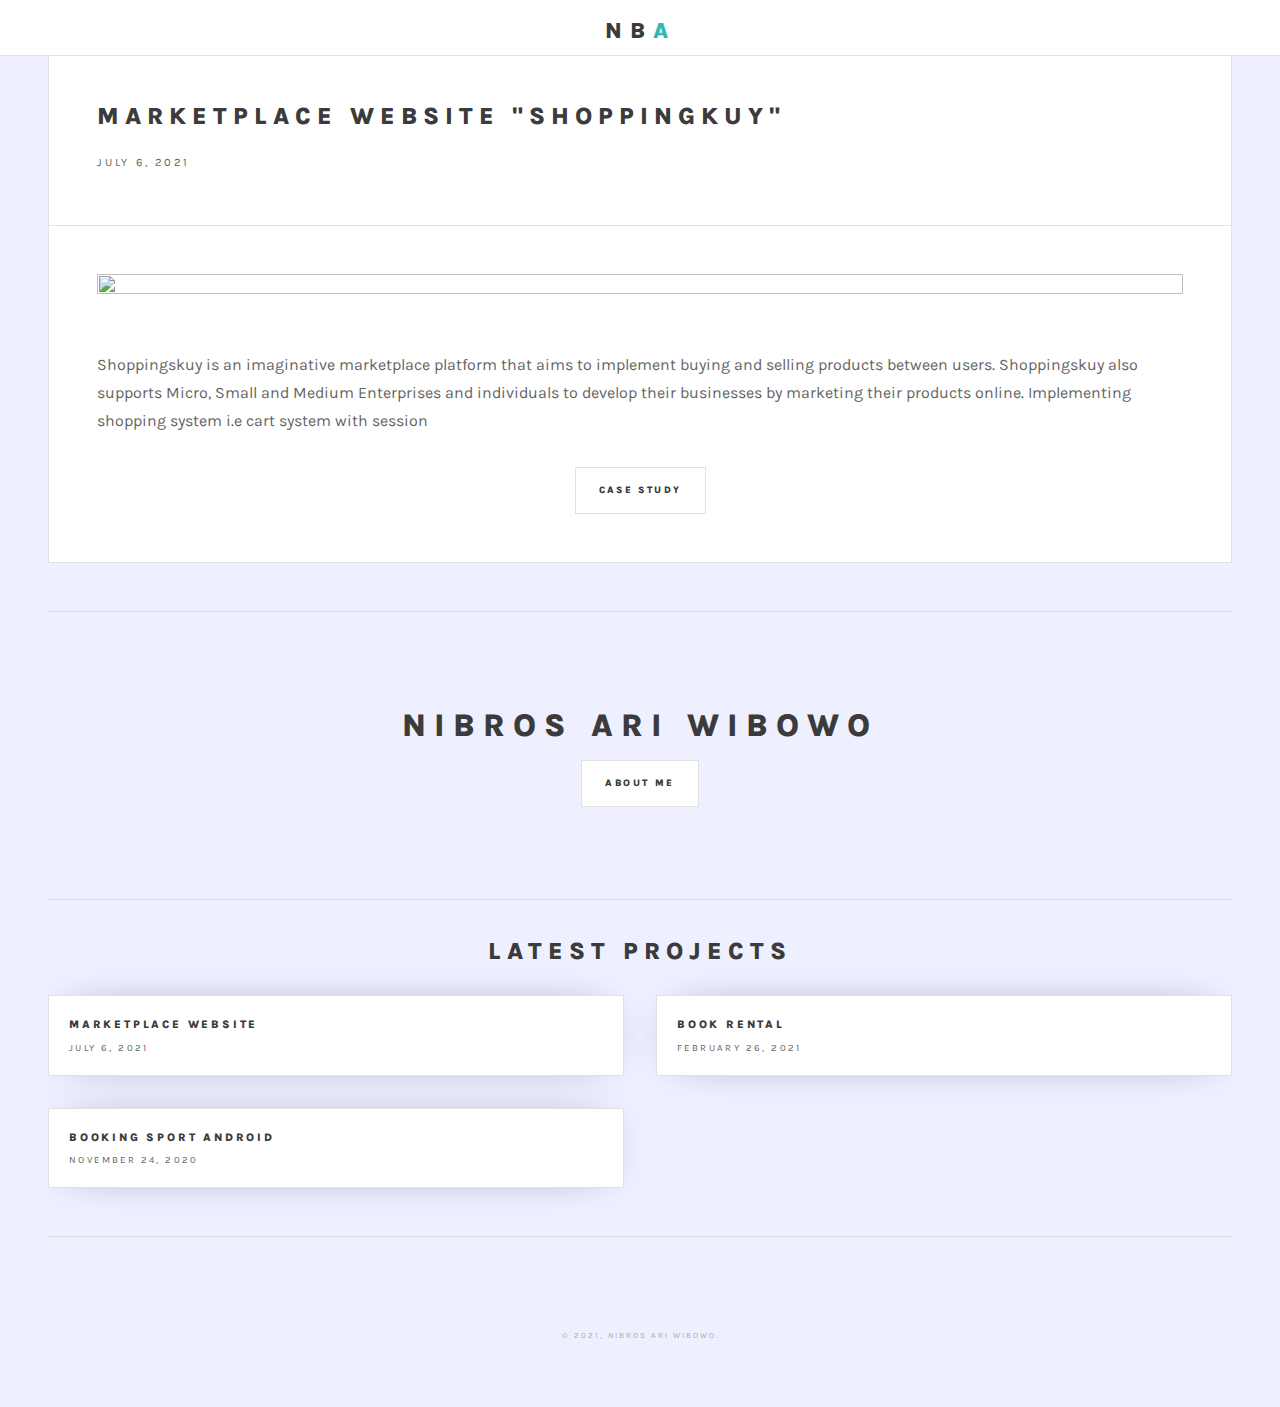
==== commit 7bb5b0bd: "Linked in Update" ====
--- a/index.html
+++ b/index.html
@@ -6,6 +6,7 @@
 	<meta charset="utf-8" />
 	<meta name="viewport" content="width=device-width, initial-scale=1, user-scalable=no" />
 	<link rel="stylesheet" href="assets/css/main.css" />
+	<link rel="shortcut icon" href="favicon.ico">
 </head>
 
 <body class="is-preload">
@@ -16,7 +17,7 @@
 
 		<!-- Header -->
 		<header id="header">
-			<h1 style="font-size: 2rem;"><a href="index.html">NB<span style="color: #2ebaae;">A</span></a></h1>
+			<h1 style="font-size: 2rem; padding: 0;"><a href="index.html">NB<span style="color: #2ebaae;">A</span></a></h1>
 		</header>
 
 		<!-- Main -->
@@ -54,21 +55,27 @@
 				<header class="pad-body">
 					<h2>Nibros Ari Wibowo</h2>
 					<a href="#aboutme" class="button icon solid fa-user" for="modal-1">About Me</a>
-					<ul class="icons">
-						<li><a href="https://github.com/ariiera-code" class="icon brands fa-github"><span
+					<ul class="icons" style="padding: 0 0 0 0.5rem;">
+						<li><a href="https://github.com/ariiera-code" class="icon brands fa-github" target="__blank"><span
 									class="label">Github</span></a>
 						</li>
-						<li><a href="#" class="icon brands fa-linkedin-in"><span class="label">Linked-in</span></a></li>
-						<li><a href="https://mail.google.com/mail/?view=cm&fs=1&to=thankyounibros@gmail.com"
-								class="icon solid fa-envelope"><span class="label">Email</span></a>
+						<li><a href="https://www.linkedin.com/in/ariiera/" class="icon brands fa-linkedin-in" target="__blank"><span
+									class="label">Linked-in</span></a></li>
+						<li>
+							<a href="javascript:void(0)" class="icon solid fa-envelope popup"
+								onclick='CopyToClipboard("thankyounibros@gmail.com", true, "Email copied to clipboard" )'>
+							</a>
 						</li>
+						<li style="padding: 0;"><a href="https://api.whatsapp.com/send?phone=62895329221824"
+								class="icon solid brands fa-whatsapp" target="__blank"></a></li>
+						<li>
 					</ul>
 				</header>
 			</section>
 
 			<!-- Mini Posts -->
 			<section>
-				<h2 style="font-size: 1.5rem;">Latest Works</h2>
+				<h2 style="font-size: 1.5rem;">Latest Projects</h2>
 				<div class="mini-posts">
 					<!-- Mini Post -->
 					<article class="mini-post">
@@ -82,10 +89,10 @@
 					<!-- Mini Post -->
 					<article class="mini-post">
 						<header>
-							<h3><a href="bookrents.html">Book Rental</a></h3>
+							<h3><a href="bookrent.html">Book Rental</a></h3>
 							<time class="published" datetime="2021-2-26">February 26, 2021</time>
 						</header>
-						<a href="bookrents.html" class="image"><img src="images/bookrents-thumbnail.jpg" alt="" /></a>
+						<a href="bookrent.html" class="image"><img src="images/bookrents-thumbnail.jpg" alt="" /></a>
 					</article>
 
 					<!-- Mini Post -->
@@ -102,16 +109,19 @@
 			<!-- Footer -->
 			<section id="footer" style="text-align: center;">
 				<ul class="icons">
-					<li><a href="https://github.com/ariiera-code" class="icon brands fa-github"><span
-								class="label">Github</span></a>
+					<li><a href="https://github.com/ariiera-code" class="icon brands fa-github" target="__blank"></a>
 					</li>
-					<li><a href="#" class="icon brands fa-linkedin-in"><span class="label">Linked-in</span></a></li>
+					<li><a href="https://www.linkedin.com/in/ariiera/" class="icon brands fa-linkedin-in" target="__blank"></a>
+					</li>
 					<li>
 						<div href="thankyounibros@gmail.com" class="icon solid fa-envelope popup"
 							onclick='CopyToClipboard("thankyounibros@gmail.com", true, "Email copied to clipboard" )'>
 							<span class="popuptext" id="emailPopup">Email Copied!</span>
 						</div>
 					</li>
+					<li><a href="https://api.whatsapp.com/send?phone=62895329221824" class="icon solid brands fa-whatsapp"
+							target="__blank"></a></li>
+					<li>
 				</ul>
 				<p class="copyright">&copy; 2021, Nibros Ari Wibowo.</p>
 			</section>
--- a/assets/css/main.css
+++ b/assets/css/main.css
@@ -4937,8 +4937,9 @@
   position: absolute;
   z-index: 1;
   bottom: 125%;
-  left: 180%;
+  left: 150%;
   margin-left: -80px;
+	cursor: pointer;
 }
 
 /* Popup arrow */
@@ -4951,6 +4952,7 @@
   border-width: 5px;
   border-style: solid;
   border-color: #555 transparent transparent transparent;
+	cursor: pointer;
 }
 
 /* Toggle this class - hide and show the popup */
@@ -4974,13 +4976,13 @@
 .next-prev-project{
 	display: flex;
 	justify-content: space-between;
-	height: 20vh;
+	height:max-content;
 	background: #2ebaae;
 	font-size: 2rem;
 	align-items: center;
 	color: #f4f4f4;
 	font-weight: 800;
-	padding: 0 2rem;
+	padding: 1rem 2rem;
 }
 
 .next-project{
@@ -5012,14 +5014,12 @@
 @media only screen and (max-width: 736px){
 	.next-prev-project{
 		font-size: 1.5rem;
-		height: 15vh;
 	}
 }
 
 @media only screen and (max-width: 480px){
 	.next-prev-project{
 		font-size: 1.1rem;
-		height: 10vh;
 	}
 }
 
@@ -5035,13 +5035,13 @@
 .sorry-project{
 	display: flex;
 	justify-content: center;
-	height: 20vh;
+	height: max-content;
 	background: #232526;
 	font-size: 1.5rem;
 	align-items: center;
 	color: #f4f4f4;
 	font-weight: 800;
-	padding: 0 2rem;
+	padding: 1rem 2rem;
 	border: none;
 	text-align: center;
 }
@@ -5054,7 +5054,6 @@
 
 @media only screen and (max-width: 480px){
 	.sorry-project{
-		height: 15vh;
 		font-size: 0.9rem;
 	}
 }